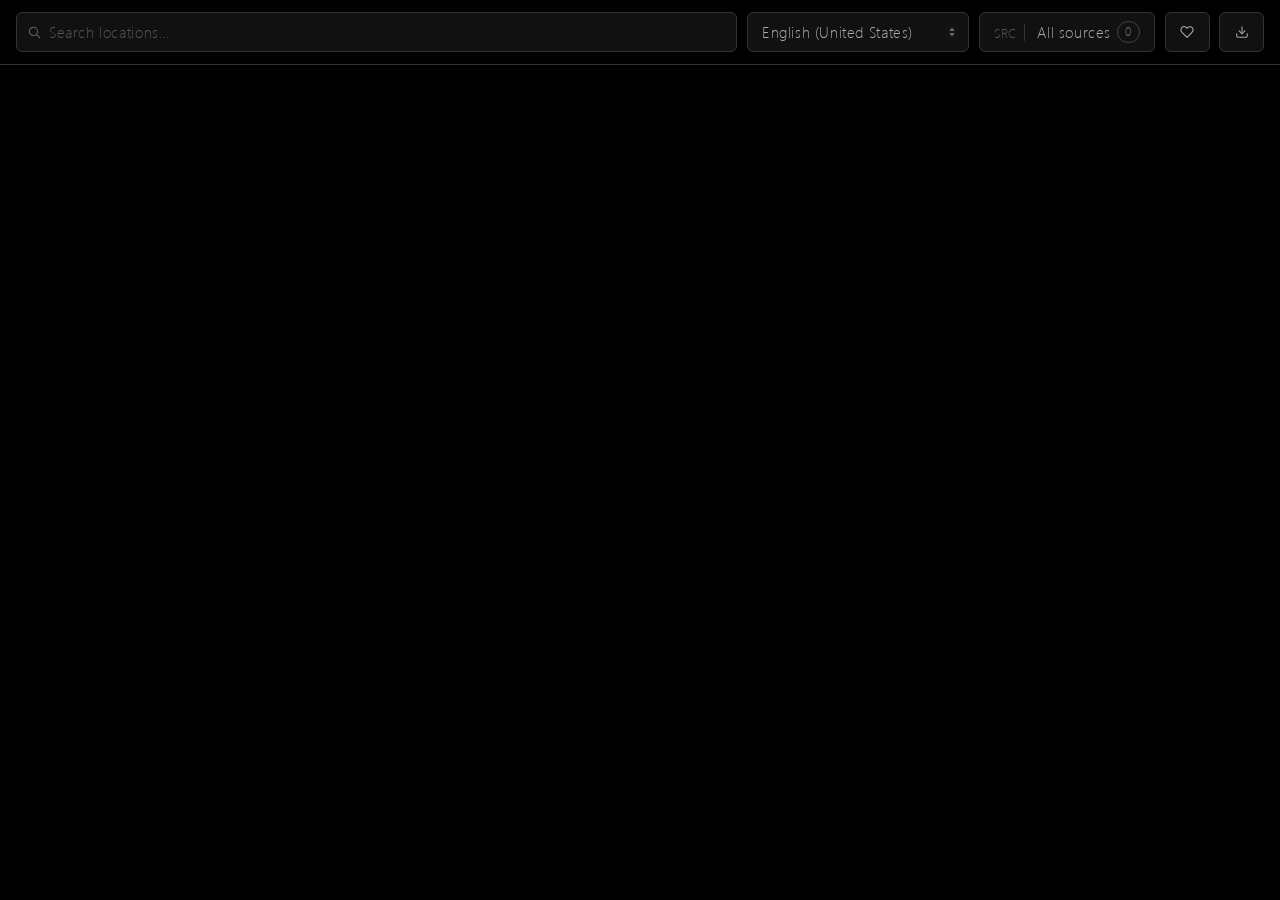
==== aerial-preview/index.html @ 7f80e5ea "Update index.html" ====
<!DOCTYPE html>
<html lang="en">
<head>
<meta charset="UTF-8">
<meta name="viewport" content="width=device-width, initial-scale=1.0">
<title>Aerial Collection</title>

<style>
@font-face {
    font-family: 'Segoe UI Light';
    src: url('assets/SegoeUI-Light.ttf') format('truetype');
    font-weight: 300;
    font-style: normal;
}

:root {
    --bg-primary:#000;
    --bg-secondary:#111;
    --text-primary:#f0f0f0;
    --border:#333;
    --accent:#fff;
    --poi-active: rgba(255,255,255,0.15);
}

*{margin:0;padding:0;box-sizing:border-box;}
h1,h2,h3,h4,h5,h6{font-family:inherit;font-weight:300;}

body{
    font-family:'Segoe UI Light',sans-serif;
    font-weight:300;
    background:var(--bg-primary);
    color:var(--text-primary);
}

/* ─── Controls ─── */
.controls{
    position:fixed;
    top:0;left:0;right:0;
    background:rgba(0,0,0,.98);
    backdrop-filter:blur(16px);
    border-bottom:1px solid var(--border);
    padding:.75rem 1rem;
    z-index:100;
    display:flex;
    gap:.6rem;
    flex-wrap:wrap;
    align-items:center;
    transition:transform .35s cubic-bezier(.4,0,.2,1);
}
.controls.hidden{transform:translateY(-110%);}

/* shared token for every control cell */
.ctrl-cell{
    height:40px;
    background:#111;
    border:1px solid var(--border);
    border-radius:6px;
    display:flex;
    align-items:center;
    color:#aaa;
    font-family:'Segoe UI Light',sans-serif;
    font-weight:300;
    font-size:.95rem;
    letter-spacing:.04em;
    transition:border-color .2s;
}
.ctrl-cell:focus-within{border-color:#555;}

/* ── Search ── */
.search-box{flex:1;position:relative;}
.search-box.ctrl-cell{padding:0 1.8rem 0 2rem;}
.search-box input{
    width:100%;
    height:100%;
    background:transparent;
    border:none;
    color:#aaa;
    outline:none;
    font-family:inherit;
    font-weight:300;
    font-size:.95rem;
    letter-spacing:.04em;
}
.search-box input::placeholder{color:#555;}
.search-icon{
    position:absolute;
    left:.65rem;
    top:50%;
    transform:translateY(-50%);
    color:#666;
    pointer-events:none;
    display:flex;
}

/* ── Language select ── */
.language-selector{
    padding:0 2.2rem 0 .9rem;
    background:#111 url("data:image/svg+xml,%3Csvg xmlns='http://www.w3.org/2000/svg' width='8' height='12' viewBox='0 0 8 12'%3E%3Cpath d='M4 1.5L1 5h6zM4 10.5L7 7H1z' fill='%23666'/%3E%3C/svg%3E") no-repeat right .75rem center;
    border:1px solid var(--border);
    border-radius:6px;
    cursor:pointer;
    appearance:none;
    -webkit-appearance:none;
    height:40px;
    color:#aaa;
    font-family:'Segoe UI Light',sans-serif;
    font-weight:300;
    font-size:.95rem;
    letter-spacing:.04em;
    outline:none;
    transition:border-color .2s;
}
.language-selector:focus{border-color:#555;}

/* ── Filter / source button ── */
.filter-btn{
    height:40px;
    padding:0 .9rem;
    border-radius:6px;
    background:#111;
    border:1px solid var(--border);
    color:#aaa;
    cursor:pointer;
    font-family:'Segoe UI Light',sans-serif;
    font-weight:300;
    font-size:.95rem;
    letter-spacing:.04em;
    display:flex;
    align-items:center;
    gap:.4rem;
    transition:background .2s,color .2s,border-color .2s;
    white-space:nowrap;
}
.filter-btn:hover{border-color:#555;color:#ddd;}
.filter-btn.active{background:#fff;color:#000;border-color:#fff;}

/* ── Export button ── */
.export-btn{
    height:40px;
    padding:0 .9rem;
    border-radius:6px;
    background:#111;
    border:1px solid var(--border);
    color:#aaa;
    cursor:pointer;
    font-family:'Segoe UI Light',sans-serif;
    font-weight:300;
    font-size:.95rem;
    letter-spacing:.04em;
    display:flex;
    align-items:center;
    gap:.4rem;
    transition:background .2s,color .2s,border-color .2s;
    white-space:nowrap;
}
.export-btn:hover{border-color:#555;color:#ddd;}
.export-btn:disabled{opacity:.35;cursor:default;pointer-events:none;}
@keyframes exportFlash{
    0%{background:#fff;color:#000;border-color:#fff;}
    100%{background:#111;color:#aaa;border-color:var(--border);}
}
.export-btn.flash{animation:exportFlash .8s ease forwards;}

/* Source prefix label */
.src-prefix{
    color:#555;
    font-size:.82rem;
    letter-spacing:.05em;
    text-transform:uppercase;
    margin-right:.35rem;
    padding-right:.45rem;
    border-right:1px solid #333;
}

.counter-badge{
    border:1px solid #444;
    border-radius:20px;
    padding:1px 7px;
    font-size:.72rem;
    letter-spacing:.04em;
    color:#777;
    background:transparent;
    line-height:1.6;
}

.source-dropdown{position:relative;display:flex;}
.source-menu{
    display:none;
    position:absolute;
    top:calc(100% + 6px);
    left:0;
    min-width:100%;
    background:#111;
    border:1px solid var(--border);
    border-radius:6px;
    list-style:none;
    z-index:200;
    max-height:320px;
    overflow-y:auto;
    scrollbar-width:thin;
    overflow:hidden;
}
.source-dropdown.open .source-menu{display:block;}
.source-menu li{
    padding:.5rem 1rem;
    cursor:pointer;
    white-space:nowrap;
    color:#aaa;
    display:flex;
    align-items:center;
    justify-content:space-between;
    gap:1rem;
    font-size:.92rem;
    letter-spacing:.03em;
}
.source-menu li:hover{background:#1a1a1a;color:#fff;}
.source-menu li.selected{color:#fff;}
.source-menu li .counter-badge{flex-shrink:0;}

/* ── Clear button ── */
.search-clear{
    position:absolute;
    right:.65rem;
    top:50%;
    transform:translateY(-50%);
    width:16px;height:16px;
    background:none;
    border:none;
    padding:0;
    cursor:pointer;
    color:#555;
    display:none;
    align-items:center;
    justify-content:center;
    transition:color .15s;
    line-height:1;
}
.search-clear:hover{color:#aaa;}
.search-clear.visible{display:flex;}
/* make room for clear button only when visible */
.search-box:has(.search-clear.visible) input{padding-right:1.6rem;}

@media(max-width:600px){
    .controls{padding:.6rem .8rem;gap:.5rem;flex-wrap:wrap;}
    /* row 1: search + lang fill full width */
    .search-box{flex:0 0 calc(55% - .25rem);min-width:0;}
    .language-selector{flex:0 0 calc(45% - .25rem);min-width:0;}
    /* row 2: all three items share 100% width, never wrap */
    /* fav + export are fixed ~40px each + gap, source gets the rest */
    .source-dropdown{flex:1 1 0;min-width:0;}
    #sourceBtn{width:100%;overflow:hidden;white-space:nowrap;}
    #sourceBtn .counter-badge{flex-shrink:0;}
    #sourceLabel{
        overflow:hidden;
        text-overflow:ellipsis;
        white-space:nowrap;
        flex:1 1 0;
        min-width:0;
    }
    #favoritesFilter{flex:0 0 40px;}
    #exportBtn{flex:0 0 40px;}
}

/* ─── No-image stub ─── */
.no-preview{
    width:100%;
    aspect-ratio:16/9;
    background:#0d0d0d;
    display:flex;
    flex-direction:column;
    align-items:center;
    justify-content:center;
    gap:.5rem;
    color:#333;
    font-size:.8rem;
    letter-spacing:.08em;
    text-transform:uppercase;
    user-select:none;
}
.no-preview svg{opacity:.25;}
.gallery{
    margin-top:80px;
    padding:1rem;
    display:grid;
    grid-template-columns:repeat(auto-fill,minmax(300px,1fr));
    gap:1.5rem;
    position:relative;
    z-index:0;
}
@media(max-width:600px){.gallery{margin-top:110px;}}

/* Card fade-in + stagger */
@keyframes cardReveal {
    from {
        opacity: 0;
        transform: translateY(22px) scale(0.97);
    }
    to {
        opacity: 1;
        transform: translateY(0) scale(1);
    }
}

.video-card{
    background:#111;
    border:1px solid var(--border);
    border-radius:10px;
    overflow:hidden;
    cursor:pointer;
    transition:transform .3s cubic-bezier(.4,0,.2,1), box-shadow .3s;
    opacity:0; /* starts hidden; JS adds .revealed */
}
.video-card.revealed{
    animation: cardReveal .45s cubic-bezier(.4,0,.2,1) both;
    opacity:1;
}
.video-card:hover{
    transform:scale(1.02);
    box-shadow: 0 8px 30px rgba(0,0,0,.6);
}

.video-preview-container{
    position:relative;
    overflow:hidden;
}

.video-preview{
    width:100%;
    display:block;
    transition: transform .4s cubic-bezier(.4,0,.2,1);
}
.video-card:hover .video-preview{transform:scale(1.04);}

.favorite-btn{
    position:absolute;
    top:10px;
    left:10px;
    z-index:1;
    width:40px;height:40px;
    border:none;
    border-radius:50%;
    background:rgba(0,0,0,.8);
    color:#fff;
    cursor:pointer;
    transition: transform .15s, background .2s;
}
.favorite-btn:hover{transform:scale(1.15);}
.favorite-btn.is-fav{color:#ff6b6b;}

.poi-badge{
    position:absolute;
    top:10px;
    right:10px;
    z-index:1;
    background:rgba(0,0,0,.8);
    padding:4px 10px;
    border-radius:20px;
    font-size:.75rem;
}

.bottom-overlay{
    position:absolute;
    inset:0;
    background:linear-gradient(to bottom,transparent 85%,rgba(0,0,0,.5));
    display:flex;
    align-items:flex-end;
    padding:1rem;
    pointer-events:none;
}

/* ─── Modal ─── */
@keyframes modalIn {
    from { opacity:0; transform:scale(0.97); }
    to   { opacity:1; transform:scale(1); }
}
@keyframes modalOut {
    from { opacity:1; transform:scale(1); }
    to   { opacity:0; transform:scale(0.97); }
}

.modal{
    position:fixed;
    inset:0;
    background:rgba(0,0,0,.95);
    display:flex;
    justify-content:center;
    align-items:center;
    opacity:0;
    visibility:hidden;
    transition:opacity .3s, visibility .3s;
    z-index:9999;
}
.modal.active{
    opacity:1;
    visibility:visible;
}
.modal.active .modal-content{
    animation: modalIn .3s cubic-bezier(.4,0,.2,1) both;
}
.modal.closing .modal-content{
    animation: modalOut .25s cubic-bezier(.4,0,.2,1) both;
}

.modal-content{
    width:95%;
    max-width:1200px;
    position:relative;
    z-index:10000;
    display:flex;
    flex-direction:column;
}

/* ── Title bar ── */
.modal-titlebar{
    display:flex;
    align-items:center;
    justify-content:space-between;
    padding:.6rem 1rem;
    background:#111;
    border-bottom:1px solid var(--border);
    border-radius:10px 10px 0 0;
    min-height:48px;
}
.modal-titlebar h2{
    font-size:.95rem;
    font-weight:300;
    letter-spacing:.06em;
    color:#e0e0e0;
    white-space:nowrap;
    overflow:hidden;
    text-overflow:ellipsis;
    flex:1;
    margin-right:1rem;
}

.modal-close{
    flex-shrink:0;
    background:rgba(255,255,255,.07);
    border:1px solid rgba(255,255,255,.12);
    color:#fff;
    font-size:1.4rem;
    width:36px;height:36px;
    border-radius:50%;
    cursor:pointer;
    display:flex;align-items:center;justify-content:center;
    line-height:1;
    transition:background .2s, transform .15s;
}
.modal-close:hover{background:rgba(255,255,255,.18);transform:scale(1.1);}

.modal-video{
    width:100%;
    max-height:72vh;
    background:#000;
    display:block;
}

.video-wrapper{
    position:relative;
    line-height:0;
}

/* POI toast — constrained inside video bounds */
.poi-overlay{
    position:absolute;
    bottom:12px;
    left:12px;
    right:12px;
    z-index:10;
    background:rgba(0,0,0,.75);
    backdrop-filter:blur(8px);
    border:1px solid rgba(255,255,255,.1);
    padding:10px 14px;
    border-radius:6px;
    opacity:0;
    transform:translateY(6px);
    transition:opacity .3s, transform .3s;
    pointer-events:none;
    font-size:.85rem;
    letter-spacing:.03em;
    line-height:1.4;
    box-sizing:border-box;
}
.poi-overlay.show{
    opacity:1;
    transform:translateY(0);
}
@media(max-width:600px){.poi-overlay{font-size:.75rem;padding:8px;bottom:8px;left:8px;right:8px;}}

/* ─── Modal Footer ─── */
.modal-footer{
    padding:.75rem 1rem;
    display:flex;
    align-items:center;
    gap:.5rem;
    background:#111;
    border-top:1px solid var(--border);
    border-radius:0 0 10px 10px;
}

#qualitySelector{
    display:flex;
    gap:.5rem;
    overflow-x:auto;
    flex:1;
    scrollbar-width:none;
}
#qualitySelector::-webkit-scrollbar{display:none;}

.quality-btn{
    padding:6px 12px;
    border-radius:20px;
    border:1px solid #444;
    background:#000;
    color:#fff;
    cursor:pointer;
    white-space:nowrap;
    flex-shrink:0;
    transition:background .2s, color .2s;
}
.quality-btn.active{background:#fff;color:#000;}

#modalFavoriteBtn{
    flex-shrink:0;
    white-space:nowrap;
    padding:6px 12px;
    border-radius:20px;
    border:1px solid #444;
    background:#000;
    color:#fff;
    cursor:pointer;
    transition:background .2s, color .2s, border-color .2s;
}
#modalFavoriteBtn.is-fav{border-color:#ff6b6b;color:#ff6b6b;}

/* ─── POI Timeline ─── */
.poi-timeline{
    position:relative;
    height:56px;
    background:rgba(0,0,0,.8);
    backdrop-filter:blur(8px);
    border-top:1px solid rgba(255,255,255,.08);
    display:flex;
    align-items:center;
    padding:0 1rem;
}
.poi-timeline.hidden{display:none;}

/* progress track */
.timeline-track{
    position:relative;
    flex:1;
    height:3px;
    background:rgba(255,255,255,.12);
    border-radius:2px;
    cursor:pointer;
}

/* playback progress bar */
.timeline-progress{
    position:absolute;
    left:0;top:0;
    height:100%;
    background:rgba(255,255,255,.55);
    border-radius:2px;
    pointer-events:none;
    transition:width .25s linear;
    will-change:width;
}

/* POI marker dots */
.poi-marker{
    position:absolute;
    top:50%;
    transform:translate(-50%,-50%);
    width:10px;height:10px;
    border-radius:50%;
    background:#fff;
    border:2px solid rgba(0,0,0,.8);
    cursor:pointer;
    transition:transform .15s, background .15s;
    z-index:2;
}
.poi-marker:hover,.poi-marker.active{
    transform:translate(-50%,-50%) scale(1.6);
    background:#fff;
}
.poi-marker.active{
    background: #6cf;
    box-shadow: 0 0 8px rgba(102,204,255,.7);
}

/* POI marker tooltip */
.poi-marker-tooltip{
    position:absolute;
    bottom:calc(100% + 12px);
    left:50%;
    transform:translateX(-50%);
    background:rgba(10,10,10,.95);
    border:1px solid rgba(255,255,255,.12);
    backdrop-filter:blur(8px);
    padding:5px 10px;
    border-radius:5px;
    white-space:nowrap;
    font-size:.72rem;
    letter-spacing:.03em;
    color:#ccc;
    pointer-events:none;
    opacity:0;
    transition:opacity .2s;
    z-index:20;
}
.poi-marker:hover .poi-marker-tooltip{opacity:1;}
@media(hover:none){.poi-marker-tooltip{display:none;}}

/* duration label */
.timeline-duration{
    margin-left:.75rem;
    font-size:.72rem;
    color:#555;
    white-space:nowrap;
    min-width:38px;
    text-align:right;
}

/* ─── Export Confirm Modal ─── */
.export-modal-overlay{
    position:fixed;
    inset:0;
    background:rgba(0,0,0,.75);
    backdrop-filter:blur(6px);
    display:flex;
    align-items:center;
    justify-content:center;
    z-index:99999;
    opacity:0;
    visibility:hidden;
    transition:opacity .25s, visibility .25s;
}
.export-modal-overlay.active{
    opacity:1;
    visibility:visible;
}
.export-modal{
    background:#111;
    border:1px solid var(--border);
    border-radius:10px;
    width:min(420px,90vw);
    overflow:hidden;
    transform:scale(.96) translateY(8px);
    transition:transform .25s cubic-bezier(.4,0,.2,1);
}
.export-modal-overlay.active .export-modal{
    transform:scale(1) translateY(0);
}
.export-modal-header{
    display:flex;
    align-items:center;
    justify-content:space-between;
    padding:.75rem 1rem;
    border-bottom:1px solid var(--border);
}
.export-modal-header h3{
    font-size:.92rem;
    font-weight:300;
    letter-spacing:.06em;
    color:#e0e0e0;
}
.export-modal-close{
    background:rgba(255,255,255,.07);
    border:1px solid rgba(255,255,255,.12);
    color:#fff;
    width:28px;height:28px;
    border-radius:50%;
    cursor:pointer;
    display:flex;align-items:center;justify-content:center;
    font-size:1rem;
    transition:background .2s;
}
.export-modal-close:hover{background:rgba(255,255,255,.18);}
.export-modal-body{
    padding:1.2rem 1rem;
}
.export-total{
    display:flex;
    align-items:baseline;
    gap:.5rem;
    margin-bottom:1rem;
    padding-bottom:.9rem;
    border-bottom:1px solid var(--border);
}
.export-total-num{
    font-size:2rem;
    font-weight:300;
    color:#fff;
    line-height:1;
}
.export-total-label{
    font-size:.8rem;
    letter-spacing:.08em;
    text-transform:uppercase;
    color:#666;
}
.export-sources{
    display:flex;
    flex-direction:column;
    gap:.35rem;
    margin-bottom:1.2rem;
    max-height:200px;
    overflow-y:auto;
    scrollbar-width:thin;
}
.export-source-row{
    display:flex;
    align-items:center;
    justify-content:space-between;
    gap:1rem;
    font-size:.85rem;
    letter-spacing:.03em;
    color:#aaa;
}
.export-source-name{
    white-space:nowrap;
    overflow:hidden;
    text-overflow:ellipsis;
}
.export-source-bar-wrap{
    flex:1;
    height:2px;
    background:#222;
    border-radius:2px;
    overflow:hidden;
    min-width:40px;
}
.export-source-bar{
    height:100%;
    background:#555;
    border-radius:2px;
    transition:width .4s cubic-bezier(.4,0,.2,1);
}
.export-source-count{
    flex-shrink:0;
    font-size:.78rem;
    color:#555;
    min-width:1.5rem;
    text-align:right;
}
.export-modal-footer{
    padding:.75rem 1rem 1rem;
    display:flex;
    gap:.6rem;
    justify-content:flex-end;
}
.export-cancel-btn{
    height:36px;
    padding:0 1rem;
    border-radius:6px;
    background:transparent;
    border:1px solid var(--border);
    color:#aaa;
    cursor:pointer;
    font-family:'Segoe UI Light',sans-serif;
    font-weight:300;
    font-size:.9rem;
    letter-spacing:.04em;
    transition:border-color .2s,color .2s;
}
.export-cancel-btn:hover{border-color:#555;color:#ddd;}
.export-download-btn{
    height:36px;
    padding:0 1.1rem;
    border-radius:6px;
    background:#fff;
    border:1px solid #fff;
    color:#000;
    cursor:pointer;
    font-family:'Segoe UI Light',sans-serif;
    font-weight:300;
    font-size:.9rem;
    letter-spacing:.04em;
    display:flex;
    align-items:center;
    gap:.4rem;
    transition:opacity .2s;
}
.export-download-btn:hover{opacity:.85;}

</style>
</head>

<body>

<div class="controls">
    <div class="search-box ctrl-cell">
        <span class="search-icon"><svg xmlns="http://www.w3.org/2000/svg" width="14" height="14" viewBox="0 0 24 24" fill="none" stroke="currentColor" stroke-width="1.8" stroke-linecap="round" stroke-linejoin="round"><circle cx="11" cy="11" r="7"/><line x1="16.5" y1="16.5" x2="22" y2="22"/></svg></span>
        <input id="searchInput" placeholder="Search locations...">
        <button class="search-clear" id="searchClear" tabindex="-1" aria-label="Clear search"><svg xmlns="http://www.w3.org/2000/svg" width="12" height="12" viewBox="0 0 24 24" fill="none" stroke="currentColor" stroke-width="2.5" stroke-linecap="round"><line x1="18" y1="6" x2="6" y2="18"/><line x1="6" y1="6" x2="18" y2="18"/></svg></button>
    </div>

    <select id="languageSelect" class="language-selector"></select>

    <div class="source-dropdown" id="sourceDropdown">
        <button class="filter-btn" id="sourceBtn">
            <span class="src-prefix">Src</span><span id="sourceLabel">All sources</span><span id="sourceCount" class="counter-badge">0</span>
        </button>
        <ul class="source-menu" id="sourceMenu"></ul>
    </div>

    <button class="filter-btn" id="favoritesFilter">
        <svg xmlns="http://www.w3.org/2000/svg" width="14" height="14" viewBox="0 0 24 24" fill="none" stroke="currentColor" stroke-width="1.8" stroke-linecap="round" stroke-linejoin="round"><path d="M20.84 4.61a5.5 5.5 0 0 0-7.78 0L12 5.67l-1.06-1.06a5.5 5.5 0 0 0-7.78 7.78l1.06 1.06L12 21.23l7.78-7.78 1.06-1.06a5.5 5.5 0 0 0 0-7.78z"/></svg>
        <span id="favoritesCount" class="counter-badge" style="display:none;"></span>
    </button>

    <button class="export-btn" id="exportBtn" title="Export filtered favorites as favorites.json">
        <svg xmlns="http://www.w3.org/2000/svg" width="14" height="14" viewBox="0 0 24 24" fill="none" stroke="currentColor" stroke-width="1.8" stroke-linecap="round" stroke-linejoin="round"><path d="M21 15v4a2 2 0 0 1-2 2H5a2 2 0 0 1-2-2v-4"/><polyline points="7 10 12 15 17 10"/><line x1="12" y1="15" x2="12" y2="3"/></svg>
    </button>
</div>

<div id="gallery" class="gallery"></div>

<div id="videoModal" class="modal">
    <div class="modal-content">

        <!-- Title bar -->
        <div class="modal-titlebar">
            <h2 id="videoNameOverlay"></h2>
            <button id="closeModal" class="modal-close">&#x2715;</button>
        </div>

        <!-- Video + POI toast wrapper -->
        <div class="video-wrapper">
            <video id="modalVideo" class="modal-video" controls autoplay muted loop playsinline></video>
            <div id="poiOverlay" class="poi-overlay"></div>
        </div>

        <!-- POI Timeline -->
        <div id="poiTimeline" class="poi-timeline hidden">
            <div id="timelineTrack" class="timeline-track">
                <div id="timelineProgress" class="timeline-progress" style="width:0%"></div>
            </div>
            <div id="timelineDuration" class="timeline-duration">0:00</div>
        </div>

        <!-- Footer -->
        <div class="modal-footer">
            <div id="qualitySelector"></div>
            <button id="modalFavoriteBtn">&#x2661; Favorite</button>
        </div>

    </div>
</div>

<!-- Export Confirm Modal -->
<div class="export-modal-overlay" id="exportModal">
    <div class="export-modal">
        <div class="export-modal-header">
            <h3>Export Favorites</h3>
            <button class="export-modal-close" id="exportModalClose">&#x2715;</button>
        </div>
        <div class="export-modal-body">
            <div class="export-total">
                <span class="export-total-num" id="exportTotalNum">0</span>
                <span class="export-total-label">entries to export</span>
            </div>
            <div class="export-sources" id="exportSourceList"></div>
        </div>
        <div class="export-modal-footer">
            <button class="export-cancel-btn" id="exportCancelBtn">Cancel</button>
            <button class="export-download-btn" id="exportConfirmBtn">
                <svg xmlns="http://www.w3.org/2000/svg" width="13" height="13" viewBox="0 0 24 24" fill="none" stroke="currentColor" stroke-width="2" stroke-linecap="round" stroke-linejoin="round"><path d="M21 15v4a2 2 0 0 1-2 2H5a2 2 0 0 1-2-2v-4"/><polyline points="7 10 12 15 17 10"/><line x1="12" y1="15" x2="12" y2="3"/></svg>
                Download JSON
            </button>
        </div>
    </div>
</div>

<script>
let videosData=[],videoMap={},stringsData={};
let favorites=JSON.parse(localStorage.getItem('aerial-favorites')||'[]');

let currentVideoId=null,currentPOIs={};
let searchQuery='',filter='all',sourceFilter='all';
let poiTimeout;
let activeMarkerKey=null;

/* ─── Language ─── */
const langs=[
    ['ar-AE','العربية'],['be-BY','Беларуская'],['ca-ES','Català'],
    ['cs-CZ','Čeština'],['da-DK','Dansk'],['de-DE','Deutsch'],
    ['el-GR','ελληνικά'],['en-AU','English (Australia)'],['en-GB','English (United Kingdom)'],
    ['en-US','English (United States)'],['es-419','Español (Latinoamérica)'],['es-ES','Español'],
    ['fi-FI','Suomi'],['fr-CA','Français (Canada)'],['fr-FR','Français'],
    ['he-IL','עברית'],['hi-IN','हिन्दी'],['hr-HR','Hrvatski'],
    ['hu-HU','Magyar'],['id-ID','Bahasa Indonesia'],['it-IT','Italiano'],
    ['ja-JP','日本語'],['ko-KR','한국어'],['ms-MY','Bahasa Melayu'],
    ['nb-NO','Norsk'],['nl-NL','Nederlands'],['pl-PL','Polski'],
    ['pt-BR','Português (Brasil)'],['pt-PT','Português (Portugal)'],['ro-RO','Română'],
    ['ru-RU','Русский'],['sk-SK','Slovenčina'],['sl-SI','Slovenščina'],
    ['sv-SE','Svenska'],['th-TH','ไทย'],['tr-TR','Türkçe'],
    ['uk-UA','Українська'],['vi-VN','Tiếng Việt'],['zh-CN','中文 (中国大陆)'],
    ['zh-HK','中文（香港）'],['zh-TW','中文 (台灣)']
];

function initLang(){
    const sel=document.getElementById('languageSelect');
    langs.forEach(l=>{
        const o=document.createElement('option');
        o.value=l[0]; o.textContent=l[1];
        sel.appendChild(o);
    });
    sel.value=localStorage.getItem('aerial-lang')||'en-US';
}

/* ─── Data ─── */
async function loadData(lang){
    localStorage.setItem('aerial-lang',lang);
    const [v,s]=await Promise.all([
        fetch(`https://raw.githubusercontent.com/aabytt/custom-screensaver-aerial/refs/heads/new-videos-json/assets/videos.json`),
        fetch(`https://raw.githubusercontent.com/aabytt/custom-screensaver-aerial/refs/heads/new-videos-json/assets/locales/${lang}.json`)
    ]);
    videosData=(await v.json()).assets||[];
    stringsData=(await s.json()).strings||{};
    videoMap={};
    videosData.forEach(v=>videoMap[v.id]=v);
    updateStats();
    render();
}

function name(v){return stringsData[v.localizedNameKey]||v.localizedNameKey;}

/* ─── Render + Stagger ─── */
function render(){
    const list=videosData.filter(v=>{
        const n=name(v).toLowerCase();
        return (!searchQuery||n.includes(searchQuery)) &&
               (filter==='all'||favorites.includes(v.id)) &&
               (sourceFilter==='all'||v.source===sourceFilter);
    });

    const g=document.getElementById('gallery');
    g.innerHTML=list.map(v=>`
    <div class="video-card" data-id="${v.id}">
        <div class="video-preview-container">
            <img src="${v.previewImage||''}" class="video-preview" loading="lazy" onerror="this.replaceWith(Object.assign(document.createElement('div'),{className:'no-preview',innerHTML:'<svg xmlns=\\'http://www.w3.org/2000/svg\\' width=\\'40\\' height=\\'40\\' viewBox=\\'0 0 24 24\\' fill=\\'none\\' stroke=\\'currentColor\\' stroke-width=\\'1.2\\'><rect x=\\'3\\' y=\\'3\\' width=\\'18\\' height=\\'18\\' rx=\\'2\\'/><circle cx=\\'8.5\\' cy=\\'8.5\\' r=\\'1.5\\'/><polyline points=\\'21 15 16 10 5 21\\'/></svg><span>No preview</span>'}))">
            <button class="favorite-btn${favorites.includes(v.id)?' is-fav':''}">${favorites.includes(v.id)?'♥':'♡'}</button>
            <div class="poi-badge">${Object.keys(v.pointsOfInterest||{}).length} POI</div>
            <div class="bottom-overlay"><h3>${name(v)}</h3></div>
        </div>
    </div>`).join('');

    /* Stagger reveal */
    const cards=g.querySelectorAll('.video-card');
    cards.forEach((card,i)=>{
        card.style.animationDelay=`${Math.min(i*45, 600)}ms`;
        /* Use rAF so browser registers initial opacity:0 first */
        requestAnimationFrame(()=>card.classList.add('revealed'));
    });
}

/* ─── Gallery clicks ─── */
document.getElementById('gallery').onclick=e=>{
    const fav=e.target.closest('.favorite-btn');
    if(fav){
        const id=fav.closest('.video-card').dataset.id;
        toggleFavorite(id);
        fav.textContent=favorites.includes(id)?'♥':'♡';
        fav.classList.toggle('is-fav',favorites.includes(id));
        updateStats();
        if(filter==='favorites') render();
        return;
    }
    const card=e.target.closest('.video-card');
    if(!card)return;
    openModal(videoMap[card.dataset.id]);
};

function toggleFavorite(id){
    const i=favorites.indexOf(id);
    i>-1?favorites.splice(i,1):favorites.push(id);
    localStorage.setItem('aerial-favorites',JSON.stringify(favorites));
}

/* ─── Modal ─── */
function openModal(v){
    currentVideoId=v.id;
    const vid=document.getElementById('modalVideo');

    const qualities=[
        ['4K HDR','url-4K-HDR'],
        ['4K','url-4K-SDR'],
        ['4K 240fps','url-4K-SDR-240FPS'],
        ['1080p HDR','url-1080-HDR'],
        ['1080p','url-1080-SDR'],
        ['1080p H264','url-1080-H264'],
        ['720p HDR','url-720-HDR'],
        ['720p','url-720-SDR']
    ].filter(q=>v[q[1]]);

    function set(q){
        vid.src=v[q[1]];
        vid.play();
        document.querySelectorAll('.quality-btn')
            .forEach(b=>b.classList.toggle('active',b.dataset.key===q[1]));
    }

    const qDiv=document.getElementById('qualitySelector');
    qDiv.innerHTML=qualities.map(q=>`
        <button class="quality-btn" data-key="${q[1]}">${q[0]}</button>
    `).join('');
    qDiv.querySelectorAll('button').forEach(b=>{
        b.onclick=()=>set(qualities.find(x=>x[1]===b.dataset.key));
    });
    set(qualities[qualities.length-1]);

    requestAnimationFrame(()=>{
        const qDiv=document.getElementById('qualitySelector');
        const active=qDiv.querySelector('.quality-btn.active');
        if(!active)return;
        qDiv.scrollLeft=qDiv.scrollWidth;
        setTimeout(()=>active.scrollIntoView({behavior:'smooth',block:'nearest',inline:'center'}),400);
    });

    document.getElementById('videoNameOverlay').textContent=name(v);

    currentPOIs=v.pointsOfInterest||{};
    activeMarkerKey=null;

    /* Build timeline */
    buildTimeline(currentPOIs, vid);

    /* timeupdate: progress bar + POI toast + marker highlight */
    vid.ontimeupdate=()=>onTimeUpdate(vid);

    document.getElementById('videoModal').classList.remove('closing');
    document.getElementById('videoModal').classList.add('active');

    updateModalFavBtn();
}

/* ─── POI Timeline ─── */
function buildTimeline(pois, vid){
    const timeline=document.getElementById('poiTimeline');
    const track=document.getElementById('timelineTrack');
    const progress=document.getElementById('timelineProgress');

    /* remove old markers */
    track.querySelectorAll('.poi-marker').forEach(m=>m.remove());
    progress.style.width='0%';

    const keys=Object.keys(pois);
    if(!keys.length){timeline.classList.add('hidden');return;}
    timeline.classList.remove('hidden');

    /* We need video duration. If not known yet, wait */
    function placeMarkers(){
        const dur=vid.duration||0;
        if(!dur) return;
        keys.forEach(t=>{
            const pct=(parseFloat(t)/dur)*100;
            const label=stringsData[pois[t]]||pois[t];

            const marker=document.createElement('div');
            marker.className='poi-marker';
            marker.style.left=`${pct}%`;
            marker.dataset.time=t;

            const tip=document.createElement('div');
            tip.className='poi-marker-tooltip';
            tip.textContent=label;
            marker.appendChild(tip);

            marker.onclick=e=>{
                e.stopPropagation();
                /* reset so onTimeUpdate always re-triggers the toast */
                activeMarkerKey=null;
                clearTimeout(poiTimeout);
                document.getElementById('poiOverlay').classList.remove('show');
                vid.currentTime=parseFloat(t);
                vid.play();
            };
            track.appendChild(marker);
        });
    }

    if(vid.readyState>=1){placeMarkers();}
    else{
        vid.onloadedmetadata=()=>placeMarkers();
    }

    /* Click on track to seek */
    track.onclick=e=>{
        if(e.target.closest('.poi-marker')) return; /* handled above */
        activeMarkerKey=null;
        clearTimeout(poiTimeout);
        document.getElementById('poiOverlay').classList.remove('show');
        const rect=track.getBoundingClientRect();
        const pct=(e.clientX-rect.left)/rect.width;
        vid.currentTime=pct*(vid.duration||0);
    };

    /* Update duration label */
    vid.addEventListener('loadedmetadata', ()=>{
        document.getElementById('timelineDuration').textContent=fmtTime(vid.duration);
    },{once:true});
}

function onTimeUpdate(vid){
    const t=vid.currentTime;
    const dur=vid.duration||1;

    /* progress bar */
    document.getElementById('timelineProgress').style.width=`${(t/dur)*100}%`;

    /* current time label */
    document.getElementById('timelineDuration').textContent=fmtTime(t);

    /* POI toast + active marker */
    const k=Object.keys(currentPOIs).find(x=>Math.abs(x-t)<0.5);
    if(k && k!==activeMarkerKey){
        activeMarkerKey=k;
        /* toast */
        const el=document.getElementById('poiOverlay');
        el.textContent=stringsData[currentPOIs[k]]||currentPOIs[k];
        el.classList.add('show');
        clearTimeout(poiTimeout);
        poiTimeout=setTimeout(()=>el.classList.remove('show'),4000);

        /* highlight marker */
        document.querySelectorAll('.poi-marker').forEach(m=>{
            m.classList.toggle('active', m.dataset.time===k);
        });
    } else if(!k){
        /* de-highlight all once we've moved away */
        if(activeMarkerKey && Math.abs(activeMarkerKey-t)>1){
            document.querySelectorAll('.poi-marker.active').forEach(m=>m.classList.remove('active'));
            activeMarkerKey=null;
        }
    }
}

function fmtTime(s){
    if(!isFinite(s)) return '0:00';
    const m=Math.floor(s/60);
    const sec=Math.floor(s%60);
    return `${m}:${sec.toString().padStart(2,'0')}`;
}

/* ─── Close modal ─── */
function closeModal(){
    const modal=document.getElementById('videoModal');
    modal.classList.add('closing');
    setTimeout(()=>{
        modal.classList.remove('active','closing');
        document.getElementById('modalVideo').src='';
        document.getElementById('poiTimeline').classList.add('hidden');
        document.getElementById('poiOverlay').classList.remove('show');
    },250);
}
document.getElementById('closeModal').onclick=closeModal;
document.getElementById('videoModal').onclick=e=>{
    if(e.target===document.getElementById('videoModal')) closeModal();
};
document.addEventListener('keydown',e=>{if(e.key==='Escape') closeModal();});

/* ─── Modal favorite ─── */
function updateModalFavBtn(){
    const btn=document.getElementById('modalFavoriteBtn');
    if(!btn||!currentVideoId)return;
    const isFav=favorites.includes(currentVideoId);
    btn.textContent=isFav?'♥ Unfavorite':'♡ Favorite';
    btn.classList.toggle('is-fav',isFav);
}

document.getElementById('modalFavoriteBtn').onclick=()=>{
    if(!currentVideoId)return;
    toggleFavorite(currentVideoId);
    updateModalFavBtn();
    updateStats();
    const card=document.querySelector(`.video-card[data-id="${currentVideoId}"] .favorite-btn`);
    if(card){
        card.textContent=favorites.includes(currentVideoId)?'♥':'♡';
        card.classList.toggle('is-fav',favorites.includes(currentVideoId));
    }
};

/* ─── Controls ─── */
const searchInput=document.getElementById('searchInput');
const searchClear=document.getElementById('searchClear');
searchInput.oninput=e=>{
    searchQuery=e.target.value.toLowerCase();
    searchClear.classList.toggle('visible', e.target.value.length>0);
    render();
};
searchClear.onclick=()=>{
    searchInput.value='';
    searchQuery='';
    searchClear.classList.remove('visible');
    searchInput.focus();
    render();
};
document.getElementById('languageSelect').onchange=e=>loadData(e.target.value);

function setFilter(f){
    filter=f;
    document.getElementById('favoritesFilter').classList.toggle('active',f==='favorites');
    render();
}
document.getElementById('favoritesFilter').onclick=()=>setFilter(filter==='favorites'?'all':'favorites');

function populateSourceSelect(){
    const menu=document.getElementById('sourceMenu');
    const btn=document.getElementById('sourceBtn');
    const countBadge=document.getElementById('sourceCount');
    const labelEl=document.getElementById('sourceLabel');

    /* gather counts */
    const counts={};
    videosData.forEach(v=>{const s=v.source||'Unknown';counts[s]=(counts[s]||0)+1;});
    const sources=Object.keys(counts).sort();
    const allCount=videosData.length;

    /* build menu */
    menu.innerHTML=`<li class="selected" data-src="all"><span>All</span><span class="counter-badge">${allCount}</span></li>`
        +sources.map(s=>`<li data-src="${s}"><span>${s}</span><span class="counter-badge">${counts[s]}</span></li>`).join('');

    /* mark selected */
    menu.querySelectorAll('li').forEach(li=>{
        li.classList.toggle('selected', li.dataset.src===sourceFilter);
        li.onclick=e=>{
            e.stopPropagation();
            sourceFilter=li.dataset.src;
            /* update button appearance */
            const isAll=sourceFilter==='all';
            labelEl.textContent=isAll?'All':li.querySelector('span').textContent;
            countBadge.textContent=isAll?allCount:counts[sourceFilter];
            /* re-mark selected */
            menu.querySelectorAll('li').forEach(x=>x.classList.toggle('selected',x.dataset.src===sourceFilter));
            document.getElementById('sourceDropdown').classList.remove('open');
            render();
        };
    });

    /* sync button badge */
    const isAll=sourceFilter==='all';
    labelEl.textContent=isAll?'All':sourceFilter;
    countBadge.textContent=isAll?allCount:(counts[sourceFilter]||0);
}

/* toggle dropdown open/close */
document.getElementById('sourceBtn').onclick=e=>{
    e.stopPropagation();
    document.getElementById('sourceDropdown').classList.toggle('open');
};
document.addEventListener('click',()=>document.getElementById('sourceDropdown').classList.remove('open'));

function updateStats(){
    populateSourceSelect();
    const f=document.getElementById('favoritesCount');
    f.textContent=favorites.length;
    f.style.display=favorites.length?'inline':'none';
    document.getElementById('exportBtn').disabled=favorites.length===0;
}

/* ─── Export filtered favorites as videos.json ─── */
function getExportedVideos(){
    return videosData.filter(v=>favorites.includes(v.id));
}

function doExportDownload(exported){
    const payload=JSON.stringify({assets:exported},null,2);
    const blob=new Blob([payload],{type:'application/json'});
    const url=URL.createObjectURL(blob);
    const a=document.createElement('a');
    a.href=url;
    a.download='favorites.json';
    a.click();
    URL.revokeObjectURL(url);

    /* Flash feedback on export button */
    const btn=document.getElementById('exportBtn');
    btn.classList.remove('flash');
    void btn.offsetWidth;
    btn.classList.add('flash');
    setTimeout(()=>btn.classList.remove('flash'),800);
}

function openExportModal(){
    const exported=getExportedVideos();
    /* total */
    document.getElementById('exportTotalNum').textContent=exported.length;

    /* per-source counts */
    const counts={};
    exported.forEach(v=>{const s=v.source||'Unknown';counts[s]=(counts[s]||0)+1;});
    const sources=Object.keys(counts).sort();
    const max=Math.max(...Object.values(counts),1);
    const list=document.getElementById('exportSourceList');
    list.innerHTML=sources.map(s=>`
        <div class="export-source-row">
            <span class="export-source-name">${s}</span>
            <div class="export-source-bar-wrap">
                <div class="export-source-bar" style="width:${Math.round(counts[s]/max*100)}%"></div>
            </div>
            <span class="export-source-count">${counts[s]}</span>
        </div>`).join('');

    document.getElementById('exportModal').classList.add('active');
}

function closeExportModal(){
    document.getElementById('exportModal').classList.remove('active');
}

document.getElementById('exportBtn').onclick=openExportModal;
document.getElementById('exportModalClose').onclick=closeExportModal;
document.getElementById('exportCancelBtn').onclick=closeExportModal;
document.getElementById('exportModal').addEventListener('click',e=>{
    if(e.target===document.getElementById('exportModal')) closeExportModal();
});
document.getElementById('exportConfirmBtn').onclick=()=>{
    closeExportModal();
    doExportDownload(getExportedVideos());
};

/* ─── Hide/show controls on scroll ─── */
let lastScroll=0;
window.addEventListener('scroll',()=>{
    const cur=window.scrollY;
    document.querySelector('.controls').classList.toggle('hidden',cur>lastScroll&&cur>60);
    lastScroll=cur;
},{passive:true});

/* ─── Init ─── */
initLang();
loadData(localStorage.getItem('aerial-lang')||'en-US');
</script>


</body>
</html>
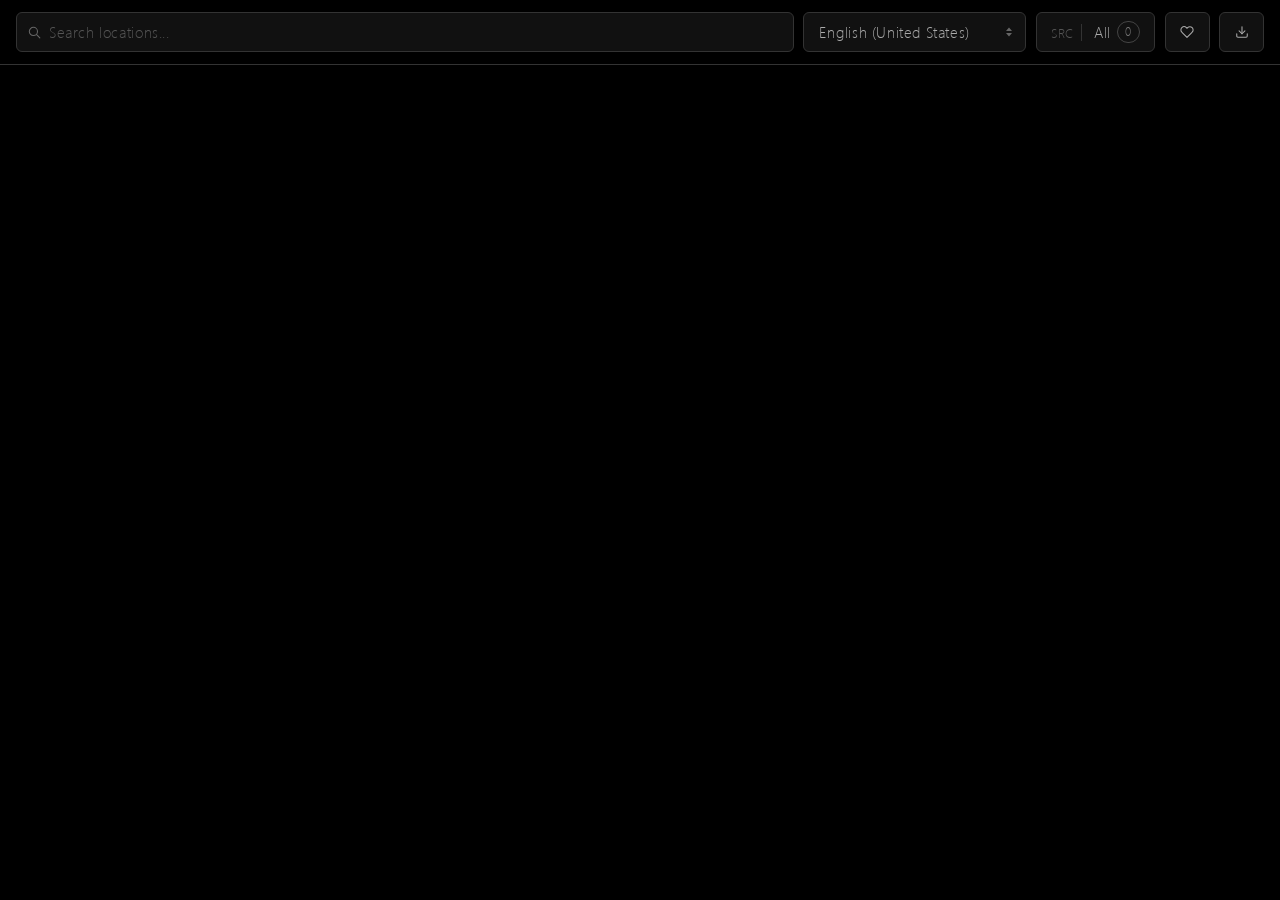
==== commit 0c9da955: "Update index.html" ====
--- a/aerial-preview/index.html
+++ b/aerial-preview/index.html
@@ -801,7 +801,7 @@
 
     <div class="source-dropdown" id="sourceDropdown">
         <button class="filter-btn" id="sourceBtn">
-            <span class="src-prefix">Src</span><span id="sourceLabel">All sources</span><span id="sourceCount" class="counter-badge">0</span>
+            <span class="src-prefix">Src</span><span id="sourceLabel">All</span><span id="sourceCount" class="counter-badge">0</span>
         </button>
         <ul class="source-menu" id="sourceMenu"></ul>
     </div>
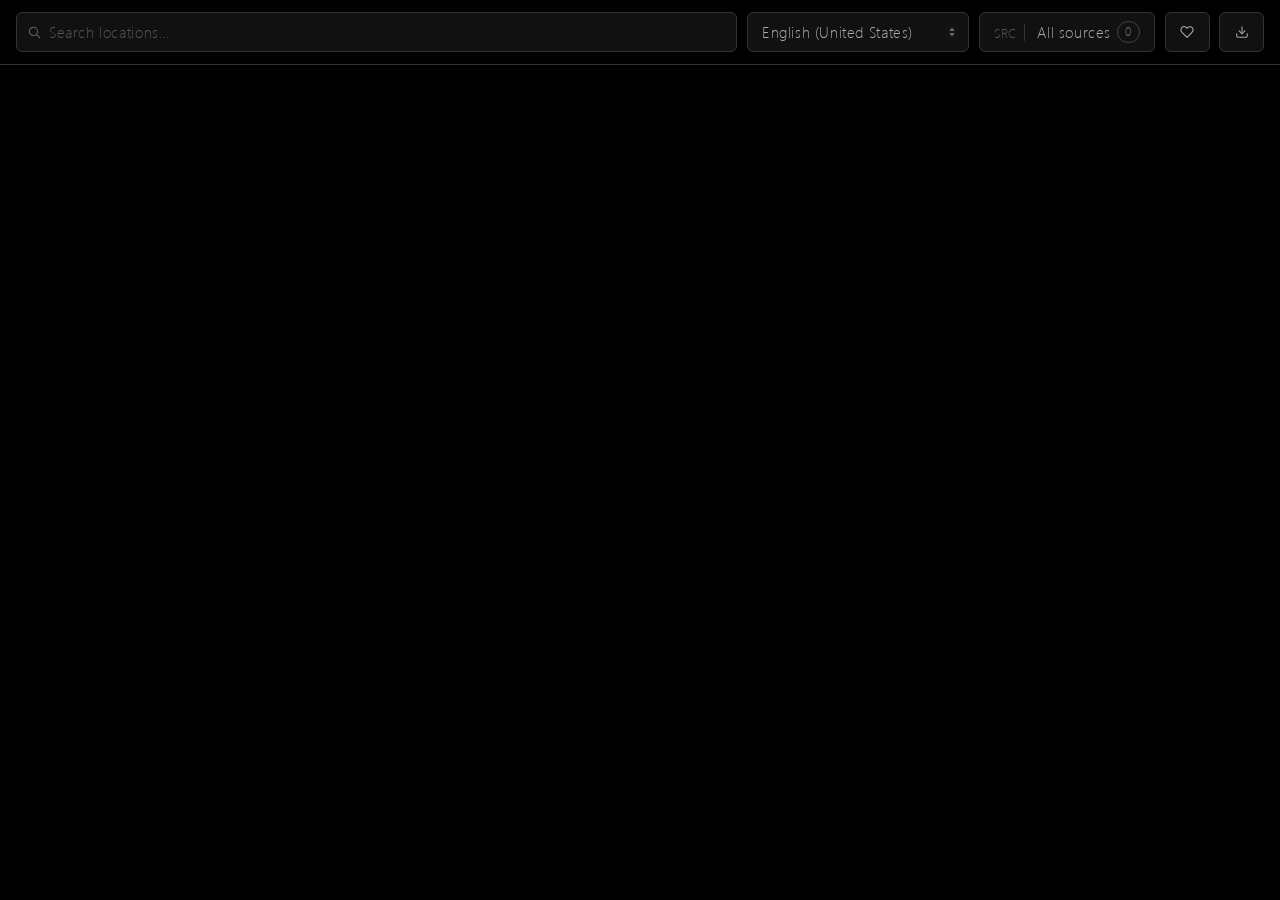
==== commit 01910715: "Update index.html" ====
--- a/aerial-preview/index.html
+++ b/aerial-preview/index.html
@@ -801,7 +801,7 @@
 
     <div class="source-dropdown" id="sourceDropdown">
         <button class="filter-btn" id="sourceBtn">
-            <span class="src-prefix">Src</span><span id="sourceLabel">All</span><span id="sourceCount" class="counter-badge">0</span>
+            <span class="src-prefix">Src</span><span id="sourceLabel">All sources</span><span id="sourceCount" class="counter-badge">0</span>
         </button>
         <ul class="source-menu" id="sourceMenu"></ul>
     </div>
@@ -1231,7 +1231,7 @@
             sourceFilter=li.dataset.src;
             /* update button appearance */
             const isAll=sourceFilter==='all';
-            labelEl.textContent=isAll?'All':li.querySelector('span').textContent;
+            labelEl.textContent=isAll?'All sources':li.querySelector('span').textContent;
             countBadge.textContent=isAll?allCount:counts[sourceFilter];
             /* re-mark selected */
             menu.querySelectorAll('li').forEach(x=>x.classList.toggle('selected',x.dataset.src===sourceFilter));
@@ -1242,7 +1242,7 @@
 
     /* sync button badge */
     const isAll=sourceFilter==='all';
-    labelEl.textContent=isAll?'All':sourceFilter;
+    labelEl.textContent=isAll?'All sources':sourceFilter;
     countBadge.textContent=isAll?allCount:(counts[sourceFilter]||0);
 }
 
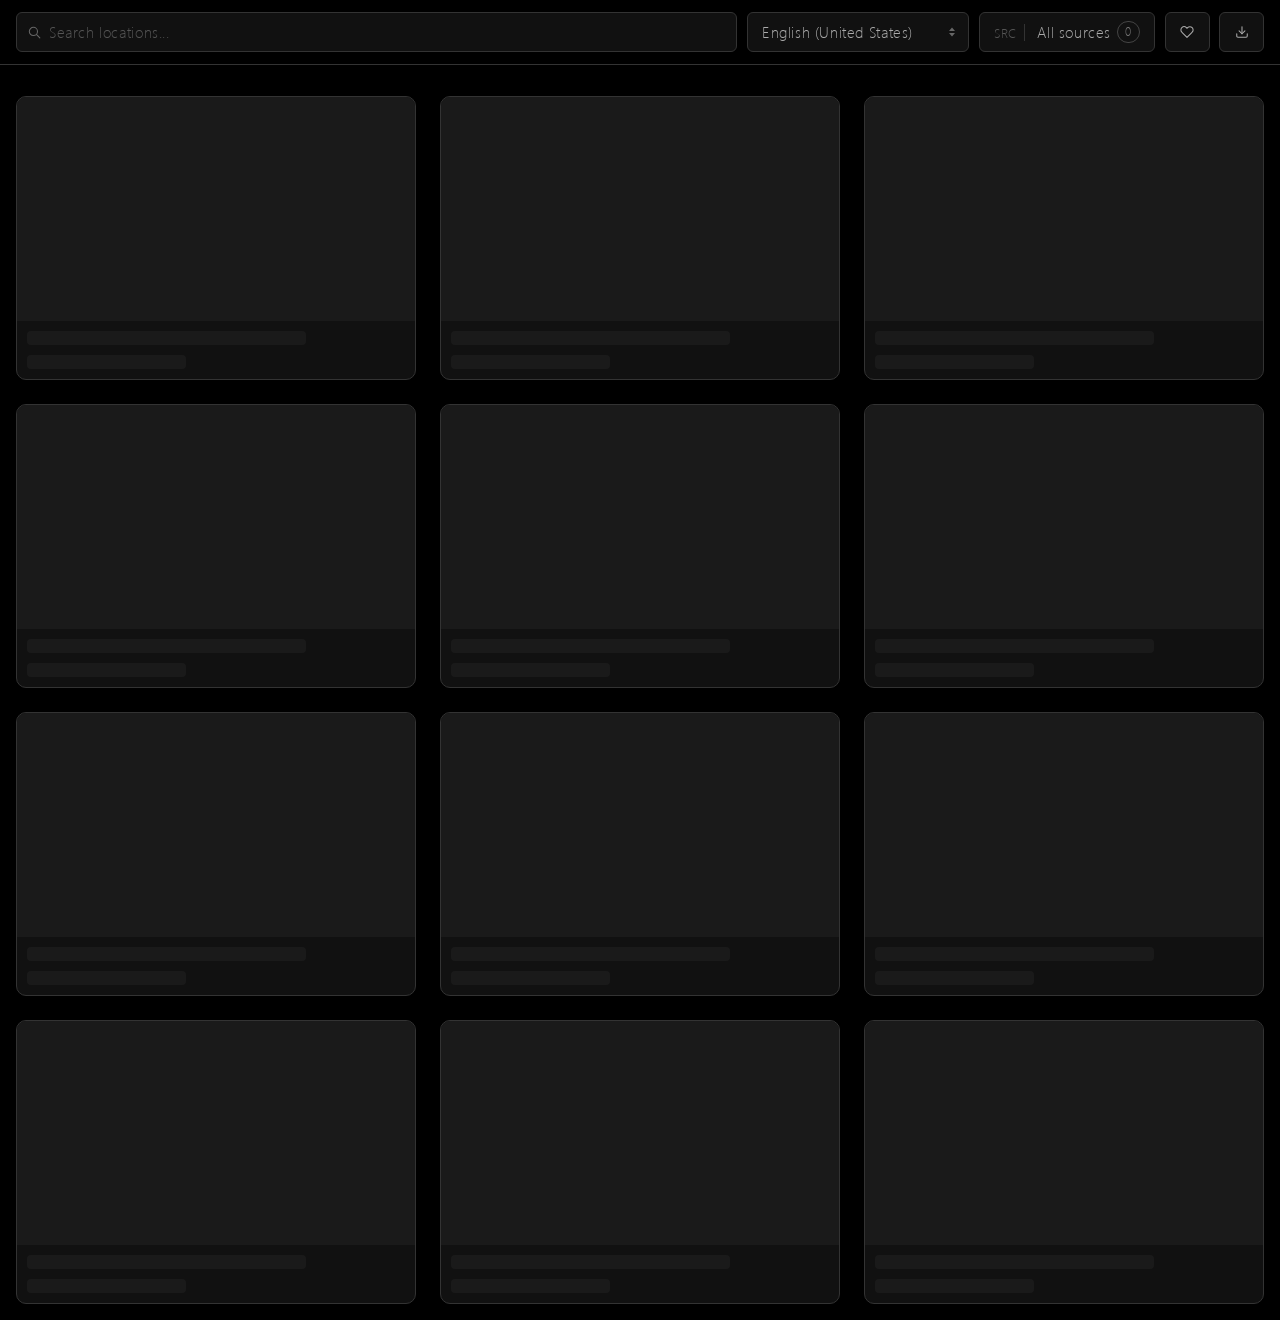
==== commit a220208d: "Update index.html" ====
--- a/aerial-preview/index.html
+++ b/aerial-preview/index.html
@@ -28,6 +28,7 @@
 body{
     font-family:'Segoe UI Light',sans-serif;
     font-weight:300;
+    background:var(--bg-primary);
     background:var(--bg-primary);
     color:var(--text-primary);
 }
@@ -288,6 +289,34 @@
     z-index:0;
 }
 @media(max-width:600px){.gallery{margin-top:110px;}}
+
+/* ─── Skeletons ─── */
+@keyframes skeletonPulse {
+    0% { opacity: .6; }
+    50% { opacity: 1; }
+    100% { opacity: .6; }
+}
+
+.skeleton-card {
+    background:#111;
+    border:1px solid var(--border);
+    border-radius:10px;
+    overflow:hidden;
+    animation:skeletonPulse 1.4s ease-in-out infinite;
+}
+
+.skeleton-thumb {
+    width:100%;
+    aspect-ratio:16/9;
+    background:#1a1a1a;
+}
+
+.skeleton-text {
+    height:14px;
+    margin:10px;
+    background:#1a1a1a;
+    border-radius:4px;
+}
 
 /* Card fade-in + stagger */
 @keyframes cardReveal {
@@ -914,6 +943,9 @@
 /* ─── Data ─── */
 async function loadData(lang){
     localStorage.setItem('aerial-lang',lang);
+
+    renderSkeletons(); // 👈 ADD THIS
+
     const [v,s]=await Promise.all([
         fetch(`https://raw.githubusercontent.com/aabytt/custom-screensaver-aerial/refs/heads/new-videos-json/assets/videos.json`),
         fetch(`https://raw.githubusercontent.com/aabytt/custom-screensaver-aerial/refs/heads/new-videos-json/assets/locales/${lang}.json`)
@@ -996,12 +1028,20 @@
         ['720p','url-720-SDR']
     ].filter(q=>v[q[1]]);
 
-    function set(q){
-        vid.src=v[q[1]];
-        vid.play();
-        document.querySelectorAll('.quality-btn')
-            .forEach(b=>b.classList.toggle('active',b.dataset.key===q[1]));
-    }
+	function set(q){
+		const prevTime = vid.currentTime || 0;
+		const wasPlaying = !vid.paused;
+
+		vid.src = v[q[1]];
+
+		vid.onloadedmetadata = () => {
+			vid.currentTime = Math.min(prevTime, vid.duration || prevTime);
+			if (wasPlaying) vid.play();
+		};
+
+		document.querySelectorAll('.quality-btn')
+			.forEach(b=>b.classList.toggle('active',b.dataset.key===q[1]));
+	}
 
     const qDiv=document.getElementById('qualitySelector');
     qDiv.innerHTML=qualities.map(q=>`
@@ -1330,6 +1370,17 @@
     lastScroll=cur;
 },{passive:true});
 
+function renderSkeletons(count = 12){
+    const g = document.getElementById('gallery');
+    g.innerHTML = Array.from({length: count}).map(() => `
+        <div class="skeleton-card">
+            <div class="skeleton-thumb"></div>
+            <div class="skeleton-text" style="width:70%"></div>
+            <div class="skeleton-text" style="width:40%"></div>
+        </div>
+    `).join('');
+}
+
 /* ─── Init ─── */
 initLang();
 loadData(localStorage.getItem('aerial-lang')||'en-US');
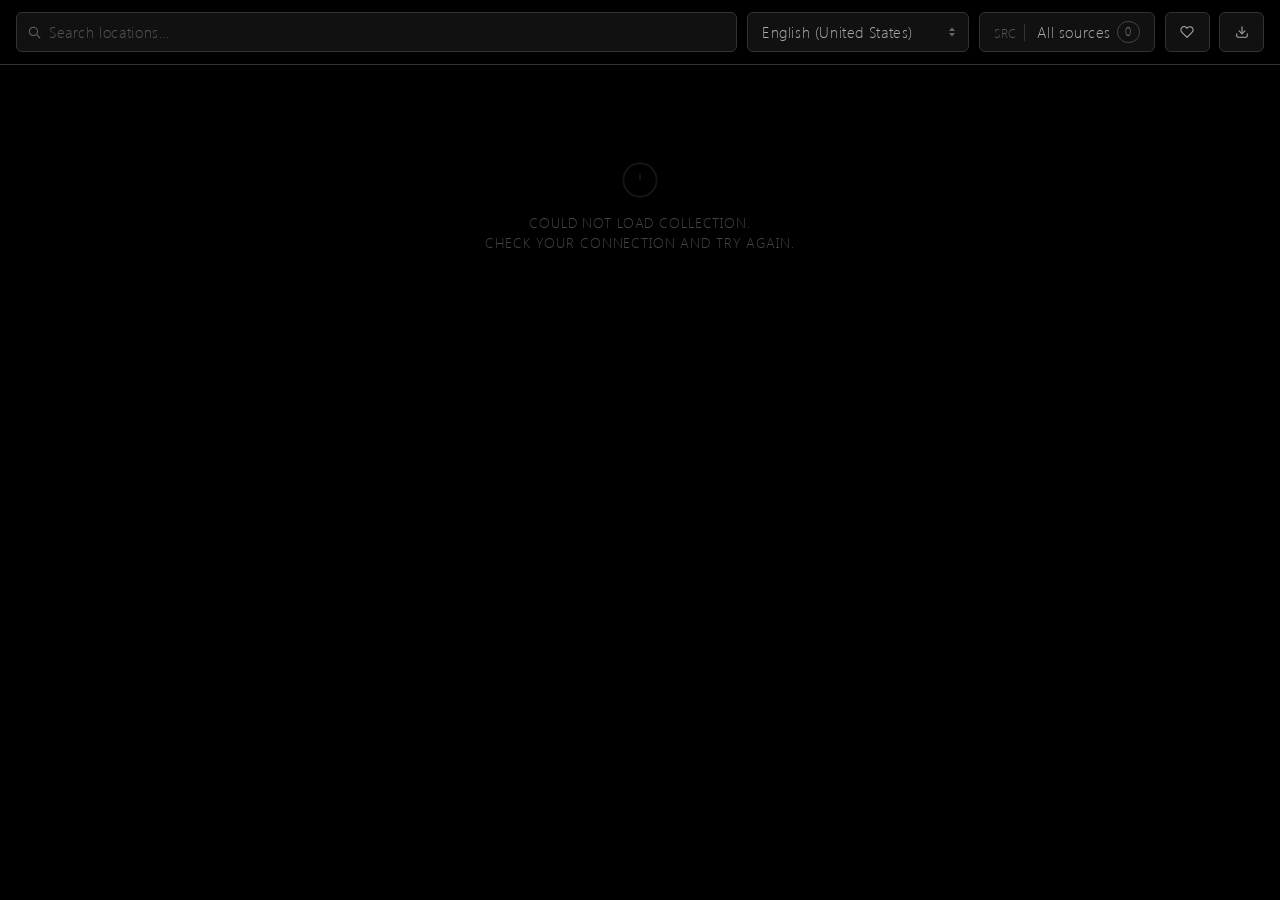
==== commit a7ab3d11: "Update index.html" ====
--- a/aerial-preview/index.html
+++ b/aerial-preview/index.html
@@ -28,7 +28,6 @@
 body{
     font-family:'Segoe UI Light',sans-serif;
     font-weight:300;
-    background:var(--bg-primary);
     background:var(--bg-primary);
     color:var(--text-primary);
 }
@@ -113,8 +112,8 @@
 }
 .language-selector:focus{border-color:#555;}
 
-/* ── Filter / source button ── */
-.filter-btn{
+/* ── Shared base for filter + export buttons ── */
+.icon-btn{
     height:40px;
     padding:0 .9rem;
     border-radius:6px;
@@ -132,29 +131,12 @@
     transition:background .2s,color .2s,border-color .2s;
     white-space:nowrap;
 }
-.filter-btn:hover{border-color:#555;color:#ddd;}
+.icon-btn:hover{border-color:#555;color:#ddd;}
+
+/* ── Filter / source button ── */
 .filter-btn.active{background:#fff;color:#000;border-color:#fff;}
 
 /* ── Export button ── */
-.export-btn{
-    height:40px;
-    padding:0 .9rem;
-    border-radius:6px;
-    background:#111;
-    border:1px solid var(--border);
-    color:#aaa;
-    cursor:pointer;
-    font-family:'Segoe UI Light',sans-serif;
-    font-weight:300;
-    font-size:.95rem;
-    letter-spacing:.04em;
-    display:flex;
-    align-items:center;
-    gap:.4rem;
-    transition:background .2s,color .2s,border-color .2s;
-    white-space:nowrap;
-}
-.export-btn:hover{border-color:#555;color:#ddd;}
 .export-btn:disabled{opacity:.35;cursor:default;pointer-events:none;}
 @keyframes exportFlash{
     0%{background:#fff;color:#000;border-color:#fff;}
@@ -199,7 +181,6 @@
     max-height:320px;
     overflow-y:auto;
     scrollbar-width:thin;
-    overflow:hidden;
 }
 .source-dropdown.open .source-menu{display:block;}
 .source-menu li{
@@ -261,6 +242,22 @@
     #favoritesFilter{flex:0 0 40px;}
     #exportBtn{flex:0 0 40px;}
 }
+
+/* ─── Empty state ─── */
+.empty-state{
+    grid-column:1/-1;
+    display:flex;
+    flex-direction:column;
+    align-items:center;
+    justify-content:center;
+    gap:.75rem;
+    padding:4rem 1rem;
+    color:#444;
+    text-align:center;
+    user-select:none;
+}
+.empty-state svg{opacity:.3;}
+.empty-state p{font-size:.9rem;letter-spacing:.06em;text-transform:uppercase;}
 
 /* ─── No-image stub ─── */
 .no-preview{
@@ -829,18 +826,18 @@
     <select id="languageSelect" class="language-selector"></select>
 
     <div class="source-dropdown" id="sourceDropdown">
-        <button class="filter-btn" id="sourceBtn">
+        <button class="filter-btn icon-btn" id="sourceBtn">
             <span class="src-prefix">Src</span><span id="sourceLabel">All sources</span><span id="sourceCount" class="counter-badge">0</span>
         </button>
         <ul class="source-menu" id="sourceMenu"></ul>
     </div>
 
-    <button class="filter-btn" id="favoritesFilter">
+    <button class="filter-btn icon-btn" id="favoritesFilter">
         <svg xmlns="http://www.w3.org/2000/svg" width="14" height="14" viewBox="0 0 24 24" fill="none" stroke="currentColor" stroke-width="1.8" stroke-linecap="round" stroke-linejoin="round"><path d="M20.84 4.61a5.5 5.5 0 0 0-7.78 0L12 5.67l-1.06-1.06a5.5 5.5 0 0 0-7.78 7.78l1.06 1.06L12 21.23l7.78-7.78 1.06-1.06a5.5 5.5 0 0 0 0-7.78z"/></svg>
         <span id="favoritesCount" class="counter-badge" style="display:none;"></span>
     </button>
 
-    <button class="export-btn" id="exportBtn" title="Export filtered favorites as favorites.json">
+    <button class="export-btn icon-btn" id="exportBtn" title="Export filtered favorites as favorites.json" aria-label="Export favorites">
         <svg xmlns="http://www.w3.org/2000/svg" width="14" height="14" viewBox="0 0 24 24" fill="none" stroke="currentColor" stroke-width="1.8" stroke-linecap="round" stroke-linejoin="round"><path d="M21 15v4a2 2 0 0 1-2 2H5a2 2 0 0 1-2-2v-4"/><polyline points="7 10 12 15 17 10"/><line x1="12" y1="15" x2="12" y2="3"/></svg>
     </button>
 </div>
@@ -943,19 +940,27 @@
 /* ─── Data ─── */
 async function loadData(lang){
     localStorage.setItem('aerial-lang',lang);
-
-    renderSkeletons(); // 👈 ADD THIS
-
-    const [v,s]=await Promise.all([
-        fetch(`https://raw.githubusercontent.com/aabytt/custom-screensaver-aerial/refs/heads/new-videos-json/assets/videos.json`),
-        fetch(`https://raw.githubusercontent.com/aabytt/custom-screensaver-aerial/refs/heads/new-videos-json/assets/locales/${lang}.json`)
-    ]);
-    videosData=(await v.json()).assets||[];
-    stringsData=(await s.json()).strings||{};
-    videoMap={};
-    videosData.forEach(v=>videoMap[v.id]=v);
-    updateStats();
-    render();
+    renderSkeletons();
+    try{
+        const [v,s]=await Promise.all([
+            fetch(`https://raw.githubusercontent.com/aabytt/custom-screensaver-aerial/refs/heads/new-videos-json/assets/videos.json`),
+            fetch(`https://raw.githubusercontent.com/aabytt/custom-screensaver-aerial/refs/heads/new-videos-json/assets/locales/${lang}.json`)
+        ]);
+        if(!v.ok||!s.ok) throw new Error('Network response not ok');
+        videosData=(await v.json()).assets||[];
+        stringsData=(await s.json()).strings||{};
+        videoMap={};
+        videosData.forEach(v=>videoMap[v.id]=v);
+        updateStats();
+        render();
+    }catch(err){
+        console.error('Failed to load data:',err);
+        const g=document.getElementById('gallery');
+        g.innerHTML=`<div class="empty-state">
+            <svg xmlns="http://www.w3.org/2000/svg" width="40" height="40" viewBox="0 0 24 24" fill="none" stroke="currentColor" stroke-width="1.2"><circle cx="12" cy="12" r="10"/><line x1="12" y1="8" x2="12" y2="12"/><line x1="12" y1="16" x2="12.01" y2="16"/></svg>
+            <p>Could not load collection.<br>Check your connection and try again.</p>
+        </div>`;
+    }
 }
 
 function name(v){return stringsData[v.localizedNameKey]||v.localizedNameKey;}
@@ -970,22 +975,33 @@
     });
 
     const g=document.getElementById('gallery');
-    g.innerHTML=list.map(v=>`
+
+    if(!list.length){
+        g.innerHTML=`<div class="empty-state">
+            <svg xmlns="http://www.w3.org/2000/svg" width="40" height="40" viewBox="0 0 24 24" fill="none" stroke="currentColor" stroke-width="1.2"><circle cx="11" cy="11" r="7"/><line x1="16.5" y1="16.5" x2="22" y2="22"/></svg>
+            <p>No results found</p>
+        </div>`;
+        return;
+    }
+
+    g.innerHTML=list.map(v=>{
+        const poiCount=Object.keys(v.pointsOfInterest||{}).length;
+        return `
     <div class="video-card" data-id="${v.id}">
         <div class="video-preview-container">
             <img src="${v.previewImage||''}" class="video-preview" loading="lazy" onerror="this.replaceWith(Object.assign(document.createElement('div'),{className:'no-preview',innerHTML:'<svg xmlns=\\'http://www.w3.org/2000/svg\\' width=\\'40\\' height=\\'40\\' viewBox=\\'0 0 24 24\\' fill=\\'none\\' stroke=\\'currentColor\\' stroke-width=\\'1.2\\'><rect x=\\'3\\' y=\\'3\\' width=\\'18\\' height=\\'18\\' rx=\\'2\\'/><circle cx=\\'8.5\\' cy=\\'8.5\\' r=\\'1.5\\'/><polyline points=\\'21 15 16 10 5 21\\'/></svg><span>No preview</span>'}))">
             <button class="favorite-btn${favorites.includes(v.id)?' is-fav':''}">${favorites.includes(v.id)?'♥':'♡'}</button>
-            <div class="poi-badge">${Object.keys(v.pointsOfInterest||{}).length} POI</div>
+            ${poiCount>0?`<div class="poi-badge">${poiCount} POI</div>`:''}
             <div class="bottom-overlay"><h3>${name(v)}</h3></div>
         </div>
-    </div>`).join('');
-
-    /* Stagger reveal */
+    </div>`;
+    }).join('');
+
+    /* Stagger reveal — double-rAF ensures browser registers opacity:0 before animating */
     const cards=g.querySelectorAll('.video-card');
     cards.forEach((card,i)=>{
         card.style.animationDelay=`${Math.min(i*45, 600)}ms`;
-        /* Use rAF so browser registers initial opacity:0 first */
-        requestAnimationFrame(()=>card.classList.add('revealed'));
+        requestAnimationFrame(()=>requestAnimationFrame(()=>card.classList.add('revealed')));
     });
 }
 
@@ -1028,20 +1044,17 @@
         ['720p','url-720-SDR']
     ].filter(q=>v[q[1]]);
 
-	function set(q){
-		const prevTime = vid.currentTime || 0;
-		const wasPlaying = !vid.paused;
-
-		vid.src = v[q[1]];
-
-		vid.onloadedmetadata = () => {
-			vid.currentTime = Math.min(prevTime, vid.duration || prevTime);
-			if (wasPlaying) vid.play();
-		};
-
-		document.querySelectorAll('.quality-btn')
-			.forEach(b=>b.classList.toggle('active',b.dataset.key===q[1]));
-	}
+    function set(q){
+        const prevTime=vid.currentTime||0;
+        const wasPlaying=!vid.paused;
+        vid.src=v[q[1]];
+        vid.addEventListener('loadedmetadata',()=>{
+            vid.currentTime=Math.min(prevTime,vid.duration||prevTime);
+            if(wasPlaying) vid.play();
+        },{once:true});
+        document.querySelectorAll('.quality-btn')
+            .forEach(b=>b.classList.toggle('active',b.dataset.key===q[1]));
+    }
 
     const qDiv=document.getElementById('qualitySelector');
     qDiv.innerHTML=qualities.map(q=>`
@@ -1050,10 +1063,10 @@
     qDiv.querySelectorAll('button').forEach(b=>{
         b.onclick=()=>set(qualities.find(x=>x[1]===b.dataset.key));
     });
+    /* Default to lowest quality to save bandwidth */
     set(qualities[qualities.length-1]);
 
     requestAnimationFrame(()=>{
-        const qDiv=document.getElementById('qualitySelector');
         const active=qDiv.querySelector('.quality-btn.active');
         if(!active)return;
         qDiv.scrollLeft=qDiv.scrollWidth;
@@ -1124,7 +1137,7 @@
 
     if(vid.readyState>=1){placeMarkers();}
     else{
-        vid.onloadedmetadata=()=>placeMarkers();
+        vid.addEventListener('loadedmetadata',placeMarkers,{once:true});
     }
 
     /* Click on track to seek */
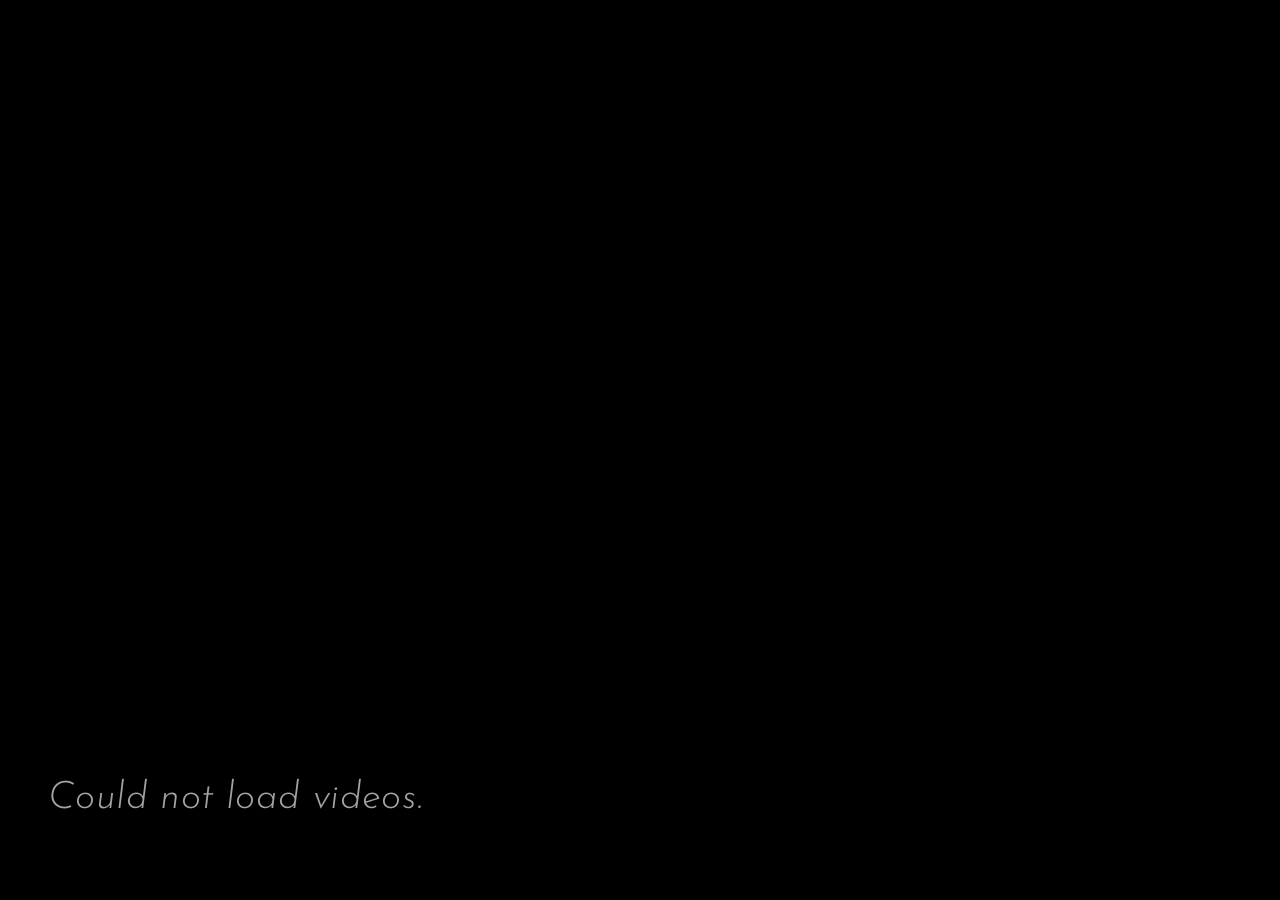
==== commit 2f146255: "Add files via upload" ====
--- a/aerial-preview/index.html
+++ b/aerial-preview/index.html
@@ -1,1404 +1,212 @@
 <!DOCTYPE html>
 <html lang="en">
 <head>
-<meta charset="UTF-8">
-<meta name="viewport" content="width=device-width, initial-scale=1.0">
-<title>Aerial Collection</title>
-
-<style>
-@font-face {
-    font-family: 'Segoe UI Light';
-    src: url('assets/SegoeUI-Light.ttf') format('truetype');
-    font-weight: 300;
-    font-style: normal;
-}
-
-:root {
-    --bg-primary:#000;
-    --bg-secondary:#111;
-    --text-primary:#f0f0f0;
-    --border:#333;
-    --accent:#fff;
-    --poi-active: rgba(255,255,255,0.15);
-}
-
-*{margin:0;padding:0;box-sizing:border-box;}
-h1,h2,h3,h4,h5,h6{font-family:inherit;font-weight:300;}
-
-body{
-    font-family:'Segoe UI Light',sans-serif;
-    font-weight:300;
-    background:var(--bg-primary);
-    color:var(--text-primary);
-}
-
-/* ─── Controls ─── */
-.controls{
-    position:fixed;
-    top:0;left:0;right:0;
-    background:rgba(0,0,0,.98);
-    backdrop-filter:blur(16px);
-    border-bottom:1px solid var(--border);
-    padding:.75rem 1rem;
-    z-index:100;
-    display:flex;
-    gap:.6rem;
-    flex-wrap:wrap;
-    align-items:center;
-    transition:transform .35s cubic-bezier(.4,0,.2,1);
-}
-.controls.hidden{transform:translateY(-110%);}
-
-/* shared token for every control cell */
-.ctrl-cell{
-    height:40px;
-    background:#111;
-    border:1px solid var(--border);
-    border-radius:6px;
-    display:flex;
-    align-items:center;
-    color:#aaa;
-    font-family:'Segoe UI Light',sans-serif;
-    font-weight:300;
-    font-size:.95rem;
-    letter-spacing:.04em;
-    transition:border-color .2s;
-}
-.ctrl-cell:focus-within{border-color:#555;}
-
-/* ── Search ── */
-.search-box{flex:1;position:relative;}
-.search-box.ctrl-cell{padding:0 1.8rem 0 2rem;}
-.search-box input{
-    width:100%;
-    height:100%;
-    background:transparent;
-    border:none;
-    color:#aaa;
-    outline:none;
-    font-family:inherit;
-    font-weight:300;
-    font-size:.95rem;
-    letter-spacing:.04em;
-}
-.search-box input::placeholder{color:#555;}
-.search-icon{
-    position:absolute;
-    left:.65rem;
-    top:50%;
-    transform:translateY(-50%);
-    color:#666;
-    pointer-events:none;
-    display:flex;
-}
-
-/* ── Language select ── */
-.language-selector{
-    padding:0 2.2rem 0 .9rem;
-    background:#111 url("data:image/svg+xml,%3Csvg xmlns='http://www.w3.org/2000/svg' width='8' height='12' viewBox='0 0 8 12'%3E%3Cpath d='M4 1.5L1 5h6zM4 10.5L7 7H1z' fill='%23666'/%3E%3C/svg%3E") no-repeat right .75rem center;
-    border:1px solid var(--border);
-    border-radius:6px;
-    cursor:pointer;
-    appearance:none;
-    -webkit-appearance:none;
-    height:40px;
-    color:#aaa;
-    font-family:'Segoe UI Light',sans-serif;
-    font-weight:300;
-    font-size:.95rem;
-    letter-spacing:.04em;
-    outline:none;
-    transition:border-color .2s;
-}
-.language-selector:focus{border-color:#555;}
-
-/* ── Shared base for filter + export buttons ── */
-.icon-btn{
-    height:40px;
-    padding:0 .9rem;
-    border-radius:6px;
-    background:#111;
-    border:1px solid var(--border);
-    color:#aaa;
-    cursor:pointer;
-    font-family:'Segoe UI Light',sans-serif;
-    font-weight:300;
-    font-size:.95rem;
-    letter-spacing:.04em;
-    display:flex;
-    align-items:center;
-    gap:.4rem;
-    transition:background .2s,color .2s,border-color .2s;
-    white-space:nowrap;
-}
-.icon-btn:hover{border-color:#555;color:#ddd;}
-
-/* ── Filter / source button ── */
-.filter-btn.active{background:#fff;color:#000;border-color:#fff;}
-
-/* ── Export button ── */
-.export-btn:disabled{opacity:.35;cursor:default;pointer-events:none;}
-@keyframes exportFlash{
-    0%{background:#fff;color:#000;border-color:#fff;}
-    100%{background:#111;color:#aaa;border-color:var(--border);}
-}
-.export-btn.flash{animation:exportFlash .8s ease forwards;}
-
-/* Source prefix label */
-.src-prefix{
-    color:#555;
-    font-size:.82rem;
-    letter-spacing:.05em;
-    text-transform:uppercase;
-    margin-right:.35rem;
-    padding-right:.45rem;
-    border-right:1px solid #333;
-}
-
-.counter-badge{
-    border:1px solid #444;
-    border-radius:20px;
-    padding:1px 7px;
-    font-size:.72rem;
-    letter-spacing:.04em;
-    color:#777;
-    background:transparent;
-    line-height:1.6;
-}
-
-.source-dropdown{position:relative;display:flex;}
-.source-menu{
-    display:none;
-    position:absolute;
-    top:calc(100% + 6px);
-    left:0;
-    min-width:100%;
-    background:#111;
-    border:1px solid var(--border);
-    border-radius:6px;
-    list-style:none;
-    z-index:200;
-    max-height:320px;
-    overflow-y:auto;
-    scrollbar-width:thin;
-}
-.source-dropdown.open .source-menu{display:block;}
-.source-menu li{
-    padding:.5rem 1rem;
-    cursor:pointer;
-    white-space:nowrap;
-    color:#aaa;
-    display:flex;
-    align-items:center;
-    justify-content:space-between;
-    gap:1rem;
-    font-size:.92rem;
-    letter-spacing:.03em;
-}
-.source-menu li:hover{background:#1a1a1a;color:#fff;}
-.source-menu li.selected{color:#fff;}
-.source-menu li .counter-badge{flex-shrink:0;}
-
-/* ── Clear button ── */
-.search-clear{
-    position:absolute;
-    right:.65rem;
-    top:50%;
-    transform:translateY(-50%);
-    width:16px;height:16px;
-    background:none;
-    border:none;
-    padding:0;
-    cursor:pointer;
-    color:#555;
-    display:none;
-    align-items:center;
-    justify-content:center;
-    transition:color .15s;
-    line-height:1;
-}
-.search-clear:hover{color:#aaa;}
-.search-clear.visible{display:flex;}
-/* make room for clear button only when visible */
-.search-box:has(.search-clear.visible) input{padding-right:1.6rem;}
-
-@media(max-width:600px){
-    .controls{padding:.6rem .8rem;gap:.5rem;flex-wrap:wrap;}
-    /* row 1: search + lang fill full width */
-    .search-box{flex:0 0 calc(55% - .25rem);min-width:0;}
-    .language-selector{flex:0 0 calc(45% - .25rem);min-width:0;}
-    /* row 2: all three items share 100% width, never wrap */
-    /* fav + export are fixed ~40px each + gap, source gets the rest */
-    .source-dropdown{flex:1 1 0;min-width:0;}
-    #sourceBtn{width:100%;overflow:hidden;white-space:nowrap;}
-    #sourceBtn .counter-badge{flex-shrink:0;}
-    #sourceLabel{
-        overflow:hidden;
-        text-overflow:ellipsis;
-        white-space:nowrap;
-        flex:1 1 0;
-        min-width:0;
-    }
-    #favoritesFilter{flex:0 0 40px;}
-    #exportBtn{flex:0 0 40px;}
-}
-
-/* ─── Empty state ─── */
-.empty-state{
-    grid-column:1/-1;
-    display:flex;
-    flex-direction:column;
-    align-items:center;
-    justify-content:center;
-    gap:.75rem;
-    padding:4rem 1rem;
-    color:#444;
-    text-align:center;
-    user-select:none;
-}
-.empty-state svg{opacity:.3;}
-.empty-state p{font-size:.9rem;letter-spacing:.06em;text-transform:uppercase;}
-
-/* ─── No-image stub ─── */
-.no-preview{
-    width:100%;
-    aspect-ratio:16/9;
-    background:#0d0d0d;
-    display:flex;
-    flex-direction:column;
-    align-items:center;
-    justify-content:center;
-    gap:.5rem;
-    color:#333;
-    font-size:.8rem;
-    letter-spacing:.08em;
-    text-transform:uppercase;
-    user-select:none;
-}
-.no-preview svg{opacity:.25;}
-.gallery{
-    margin-top:80px;
-    padding:1rem;
-    display:grid;
-    grid-template-columns:repeat(auto-fill,minmax(300px,1fr));
-    gap:1.5rem;
-    position:relative;
-    z-index:0;
-}
-@media(max-width:600px){.gallery{margin-top:110px;}}
-
-/* ─── Skeletons ─── */
-@keyframes skeletonPulse {
-    0% { opacity: .6; }
-    50% { opacity: 1; }
-    100% { opacity: .6; }
-}
-
-.skeleton-card {
-    background:#111;
-    border:1px solid var(--border);
-    border-radius:10px;
-    overflow:hidden;
-    animation:skeletonPulse 1.4s ease-in-out infinite;
-}
-
-.skeleton-thumb {
-    width:100%;
-    aspect-ratio:16/9;
-    background:#1a1a1a;
-}
-
-.skeleton-text {
-    height:14px;
-    margin:10px;
-    background:#1a1a1a;
-    border-radius:4px;
-}
-
-/* Card fade-in + stagger */
-@keyframes cardReveal {
-    from {
-        opacity: 0;
-        transform: translateY(22px) scale(0.97);
-    }
-    to {
-        opacity: 1;
-        transform: translateY(0) scale(1);
-    }
-}
-
-.video-card{
-    background:#111;
-    border:1px solid var(--border);
-    border-radius:10px;
-    overflow:hidden;
-    cursor:pointer;
-    transition:transform .3s cubic-bezier(.4,0,.2,1), box-shadow .3s;
-    opacity:0; /* starts hidden; JS adds .revealed */
-}
-.video-card.revealed{
-    animation: cardReveal .45s cubic-bezier(.4,0,.2,1) both;
-    opacity:1;
-}
-.video-card:hover{
-    transform:scale(1.02);
-    box-shadow: 0 8px 30px rgba(0,0,0,.6);
-}
-
-.video-preview-container{
-    position:relative;
-    overflow:hidden;
-}
-
-.video-preview{
-    width:100%;
-    display:block;
-    transition: transform .4s cubic-bezier(.4,0,.2,1);
-}
-.video-card:hover .video-preview{transform:scale(1.04);}
-
-.favorite-btn{
-    position:absolute;
-    top:10px;
-    left:10px;
-    z-index:1;
-    width:40px;height:40px;
-    border:none;
-    border-radius:50%;
-    background:rgba(0,0,0,.8);
-    color:#fff;
-    cursor:pointer;
-    transition: transform .15s, background .2s;
-}
-.favorite-btn:hover{transform:scale(1.15);}
-.favorite-btn.is-fav{color:#ff6b6b;}
-
-.poi-badge{
-    position:absolute;
-    top:10px;
-    right:10px;
-    z-index:1;
-    background:rgba(0,0,0,.8);
-    padding:4px 10px;
-    border-radius:20px;
-    font-size:.75rem;
-}
-
-.bottom-overlay{
-    position:absolute;
-    inset:0;
-    background:linear-gradient(to bottom,transparent 85%,rgba(0,0,0,.5));
-    display:flex;
-    align-items:flex-end;
-    padding:1rem;
-    pointer-events:none;
-}
-
-/* ─── Modal ─── */
-@keyframes modalIn {
-    from { opacity:0; transform:scale(0.97); }
-    to   { opacity:1; transform:scale(1); }
-}
-@keyframes modalOut {
-    from { opacity:1; transform:scale(1); }
-    to   { opacity:0; transform:scale(0.97); }
-}
-
-.modal{
-    position:fixed;
-    inset:0;
-    background:rgba(0,0,0,.95);
-    display:flex;
-    justify-content:center;
-    align-items:center;
-    opacity:0;
-    visibility:hidden;
-    transition:opacity .3s, visibility .3s;
-    z-index:9999;
-}
-.modal.active{
-    opacity:1;
-    visibility:visible;
-}
-.modal.active .modal-content{
-    animation: modalIn .3s cubic-bezier(.4,0,.2,1) both;
-}
-.modal.closing .modal-content{
-    animation: modalOut .25s cubic-bezier(.4,0,.2,1) both;
-}
-
-.modal-content{
-    width:95%;
-    max-width:1200px;
-    position:relative;
-    z-index:10000;
-    display:flex;
-    flex-direction:column;
-}
-
-/* ── Title bar ── */
-.modal-titlebar{
-    display:flex;
-    align-items:center;
-    justify-content:space-between;
-    padding:.6rem 1rem;
-    background:#111;
-    border-bottom:1px solid var(--border);
-    border-radius:10px 10px 0 0;
-    min-height:48px;
-}
-.modal-titlebar h2{
-    font-size:.95rem;
-    font-weight:300;
-    letter-spacing:.06em;
-    color:#e0e0e0;
-    white-space:nowrap;
-    overflow:hidden;
-    text-overflow:ellipsis;
-    flex:1;
-    margin-right:1rem;
-}
-
-.modal-close{
-    flex-shrink:0;
-    background:rgba(255,255,255,.07);
-    border:1px solid rgba(255,255,255,.12);
-    color:#fff;
-    font-size:1.4rem;
-    width:36px;height:36px;
-    border-radius:50%;
-    cursor:pointer;
-    display:flex;align-items:center;justify-content:center;
-    line-height:1;
-    transition:background .2s, transform .15s;
-}
-.modal-close:hover{background:rgba(255,255,255,.18);transform:scale(1.1);}
-
-.modal-video{
-    width:100%;
-    max-height:72vh;
-    background:#000;
-    display:block;
-}
-
-.video-wrapper{
-    position:relative;
-    line-height:0;
-}
-
-/* POI toast — constrained inside video bounds */
-.poi-overlay{
-    position:absolute;
-    bottom:12px;
-    left:12px;
-    right:12px;
-    z-index:10;
-    background:rgba(0,0,0,.75);
-    backdrop-filter:blur(8px);
-    border:1px solid rgba(255,255,255,.1);
-    padding:10px 14px;
-    border-radius:6px;
-    opacity:0;
-    transform:translateY(6px);
-    transition:opacity .3s, transform .3s;
-    pointer-events:none;
-    font-size:.85rem;
-    letter-spacing:.03em;
-    line-height:1.4;
-    box-sizing:border-box;
-}
-.poi-overlay.show{
-    opacity:1;
-    transform:translateY(0);
-}
-@media(max-width:600px){.poi-overlay{font-size:.75rem;padding:8px;bottom:8px;left:8px;right:8px;}}
-
-/* ─── Modal Footer ─── */
-.modal-footer{
-    padding:.75rem 1rem;
-    display:flex;
-    align-items:center;
-    gap:.5rem;
-    background:#111;
-    border-top:1px solid var(--border);
-    border-radius:0 0 10px 10px;
-}
-
-#qualitySelector{
-    display:flex;
-    gap:.5rem;
-    overflow-x:auto;
-    flex:1;
-    scrollbar-width:none;
-}
-#qualitySelector::-webkit-scrollbar{display:none;}
-
-.quality-btn{
-    padding:6px 12px;
-    border-radius:20px;
-    border:1px solid #444;
-    background:#000;
-    color:#fff;
-    cursor:pointer;
-    white-space:nowrap;
-    flex-shrink:0;
-    transition:background .2s, color .2s;
-}
-.quality-btn.active{background:#fff;color:#000;}
-
-#modalFavoriteBtn{
-    flex-shrink:0;
-    white-space:nowrap;
-    padding:6px 12px;
-    border-radius:20px;
-    border:1px solid #444;
-    background:#000;
-    color:#fff;
-    cursor:pointer;
-    transition:background .2s, color .2s, border-color .2s;
-}
-#modalFavoriteBtn.is-fav{border-color:#ff6b6b;color:#ff6b6b;}
-
-/* ─── POI Timeline ─── */
-.poi-timeline{
-    position:relative;
-    height:56px;
-    background:rgba(0,0,0,.8);
-    backdrop-filter:blur(8px);
-    border-top:1px solid rgba(255,255,255,.08);
-    display:flex;
-    align-items:center;
-    padding:0 1rem;
-}
-.poi-timeline.hidden{display:none;}
-
-/* progress track */
-.timeline-track{
-    position:relative;
-    flex:1;
-    height:3px;
-    background:rgba(255,255,255,.12);
-    border-radius:2px;
-    cursor:pointer;
-}
-
-/* playback progress bar */
-.timeline-progress{
-    position:absolute;
-    left:0;top:0;
-    height:100%;
-    background:rgba(255,255,255,.55);
-    border-radius:2px;
-    pointer-events:none;
-    transition:width .25s linear;
-    will-change:width;
-}
-
-/* POI marker dots */
-.poi-marker{
-    position:absolute;
-    top:50%;
-    transform:translate(-50%,-50%);
-    width:10px;height:10px;
-    border-radius:50%;
-    background:#fff;
-    border:2px solid rgba(0,0,0,.8);
-    cursor:pointer;
-    transition:transform .15s, background .15s;
-    z-index:2;
-}
-.poi-marker:hover,.poi-marker.active{
-    transform:translate(-50%,-50%) scale(1.6);
-    background:#fff;
-}
-.poi-marker.active{
-    background: #6cf;
-    box-shadow: 0 0 8px rgba(102,204,255,.7);
-}
-
-/* POI marker tooltip */
-.poi-marker-tooltip{
-    position:absolute;
-    bottom:calc(100% + 12px);
-    left:50%;
-    transform:translateX(-50%);
-    background:rgba(10,10,10,.95);
-    border:1px solid rgba(255,255,255,.12);
-    backdrop-filter:blur(8px);
-    padding:5px 10px;
-    border-radius:5px;
-    white-space:nowrap;
-    font-size:.72rem;
-    letter-spacing:.03em;
-    color:#ccc;
-    pointer-events:none;
-    opacity:0;
-    transition:opacity .2s;
-    z-index:20;
-}
-.poi-marker:hover .poi-marker-tooltip{opacity:1;}
-@media(hover:none){.poi-marker-tooltip{display:none;}}
-
-/* duration label */
-.timeline-duration{
-    margin-left:.75rem;
-    font-size:.72rem;
-    color:#555;
-    white-space:nowrap;
-    min-width:38px;
-    text-align:right;
-}
-
-/* ─── Export Confirm Modal ─── */
-.export-modal-overlay{
-    position:fixed;
-    inset:0;
-    background:rgba(0,0,0,.75);
-    backdrop-filter:blur(6px);
-    display:flex;
-    align-items:center;
-    justify-content:center;
-    z-index:99999;
-    opacity:0;
-    visibility:hidden;
-    transition:opacity .25s, visibility .25s;
-}
-.export-modal-overlay.active{
-    opacity:1;
-    visibility:visible;
-}
-.export-modal{
-    background:#111;
-    border:1px solid var(--border);
-    border-radius:10px;
-    width:min(420px,90vw);
-    overflow:hidden;
-    transform:scale(.96) translateY(8px);
-    transition:transform .25s cubic-bezier(.4,0,.2,1);
-}
-.export-modal-overlay.active .export-modal{
-    transform:scale(1) translateY(0);
-}
-.export-modal-header{
-    display:flex;
-    align-items:center;
-    justify-content:space-between;
-    padding:.75rem 1rem;
-    border-bottom:1px solid var(--border);
-}
-.export-modal-header h3{
-    font-size:.92rem;
-    font-weight:300;
-    letter-spacing:.06em;
-    color:#e0e0e0;
-}
-.export-modal-close{
-    background:rgba(255,255,255,.07);
-    border:1px solid rgba(255,255,255,.12);
-    color:#fff;
-    width:28px;height:28px;
-    border-radius:50%;
-    cursor:pointer;
-    display:flex;align-items:center;justify-content:center;
-    font-size:1rem;
-    transition:background .2s;
-}
-.export-modal-close:hover{background:rgba(255,255,255,.18);}
-.export-modal-body{
-    padding:1.2rem 1rem;
-}
-.export-total{
-    display:flex;
-    align-items:baseline;
-    gap:.5rem;
-    margin-bottom:1rem;
-    padding-bottom:.9rem;
-    border-bottom:1px solid var(--border);
-}
-.export-total-num{
-    font-size:2rem;
-    font-weight:300;
-    color:#fff;
-    line-height:1;
-}
-.export-total-label{
-    font-size:.8rem;
-    letter-spacing:.08em;
-    text-transform:uppercase;
-    color:#666;
-}
-.export-sources{
-    display:flex;
-    flex-direction:column;
-    gap:.35rem;
-    margin-bottom:1.2rem;
-    max-height:200px;
-    overflow-y:auto;
-    scrollbar-width:thin;
-}
-.export-source-row{
-    display:flex;
-    align-items:center;
-    justify-content:space-between;
-    gap:1rem;
-    font-size:.85rem;
-    letter-spacing:.03em;
-    color:#aaa;
-}
-.export-source-name{
-    white-space:nowrap;
-    overflow:hidden;
-    text-overflow:ellipsis;
-}
-.export-source-bar-wrap{
-    flex:1;
-    height:2px;
-    background:#222;
-    border-radius:2px;
-    overflow:hidden;
-    min-width:40px;
-}
-.export-source-bar{
-    height:100%;
-    background:#555;
-    border-radius:2px;
-    transition:width .4s cubic-bezier(.4,0,.2,1);
-}
-.export-source-count{
-    flex-shrink:0;
-    font-size:.78rem;
-    color:#555;
-    min-width:1.5rem;
-    text-align:right;
-}
-.export-modal-footer{
-    padding:.75rem 1rem 1rem;
-    display:flex;
-    gap:.6rem;
-    justify-content:flex-end;
-}
-.export-cancel-btn{
-    height:36px;
-    padding:0 1rem;
-    border-radius:6px;
-    background:transparent;
-    border:1px solid var(--border);
-    color:#aaa;
-    cursor:pointer;
-    font-family:'Segoe UI Light',sans-serif;
-    font-weight:300;
-    font-size:.9rem;
-    letter-spacing:.04em;
-    transition:border-color .2s,color .2s;
-}
-.export-cancel-btn:hover{border-color:#555;color:#ddd;}
-.export-download-btn{
-    height:36px;
-    padding:0 1.1rem;
-    border-radius:6px;
-    background:#fff;
-    border:1px solid #fff;
-    color:#000;
-    cursor:pointer;
-    font-family:'Segoe UI Light',sans-serif;
-    font-weight:300;
-    font-size:.9rem;
-    letter-spacing:.04em;
-    display:flex;
-    align-items:center;
-    gap:.4rem;
-    transition:opacity .2s;
-}
-.export-download-btn:hover{opacity:.85;}
-
-</style>
+  <meta charset="UTF-8" />
+  <meta name="viewport" content="width=device-width, initial-scale=1.0" />
+  <title>Aerial Screensaver</title>
+  <link rel="stylesheet" href="styles.css" />
+  <!-- Google Fonts: editorial elegance -->
+  <link rel="preconnect" href="https://fonts.googleapis.com" />
+  <link rel="preconnect" href="https://fonts.gstatic.com" crossorigin />
+  <link href="https://fonts.googleapis.com/css2?family=Cormorant+Garamond:ital,wght@0,300;0,400;1,300&family=Josefin+Sans:wght@100;300&family=Playfair+Display:ital,wght@0,300;1,300&family=DM+Serif+Display:ital@0;1&family=Outfit:wght@200;300&family=Space+Grotesk:wght@300;400&family=Lato:ital,wght@0,300;1,300&family=Raleway:ital,wght@0,200;0,300;1,200&display=swap" rel="stylesheet" />
 </head>
-
 <body>
 
-<div class="controls">
-    <div class="search-box ctrl-cell">
-        <span class="search-icon"><svg xmlns="http://www.w3.org/2000/svg" width="14" height="14" viewBox="0 0 24 24" fill="none" stroke="currentColor" stroke-width="1.8" stroke-linecap="round" stroke-linejoin="round"><circle cx="11" cy="11" r="7"/><line x1="16.5" y1="16.5" x2="22" y2="22"/></svg></span>
-        <input id="searchInput" placeholder="Search locations...">
-        <button class="search-clear" id="searchClear" tabindex="-1" aria-label="Clear search"><svg xmlns="http://www.w3.org/2000/svg" width="12" height="12" viewBox="0 0 24 24" fill="none" stroke="currentColor" stroke-width="2.5" stroke-linecap="round"><line x1="18" y1="6" x2="6" y2="18"/><line x1="6" y1="6" x2="18" y2="18"/></svg></button>
+  <!-- ── VIDEO LAYER ── -->
+  <!-- Two video elements for crossfade transitions -->
+  <div id="video-container">
+    <video id="video-a" class="aerial-video active" autoplay muted playsinline></video>
+    <video id="video-b" class="aerial-video"        autoplay muted playsinline></video>
+  </div>
+
+  <!-- ── GRADIENT VIGNETTE ── -->
+  <div id="vignette"></div>
+
+  <!-- ── BOTTOM-LEFT GROUP: title + POI ── -->
+  <div id="overlay-left">
+    <div id="poi-text"></div>
+    <div id="video-title"></div>
+  </div>
+
+  <!-- ── BOTTOM-RIGHT GROUP: clock + date ── -->
+  <div id="overlay-right">
+    <div id="clock"></div>
+    <div id="dateline"></div>
+  </div>
+
+  <!-- ── DEBUG OVERLAY ── -->
+  <div id="debug-overlay" class="hidden">
+    <div class="debug-row"><span class="debug-label">TOTAL VIDEOS</span><span id="dbg-total">—</span></div>
+    <div class="debug-row"><span class="debug-label">VIDEO ID</span><span id="dbg-id">—</span></div>
+    <div class="debug-row"><span class="debug-label">QUALITY</span><span id="dbg-quality">—</span></div>
+    <div class="debug-row"><span class="debug-label">PROGRESS</span><span id="dbg-progress">—</span></div>
+    <div class="debug-row"><span class="debug-label">BUFFERED</span><span id="dbg-buffer">—</span></div>
+    <div class="debug-row"><span class="debug-label">STATUS</span><span id="dbg-status">—</span></div>
+    <div class="debug-row"><span class="debug-label">URL</span><span id="dbg-url" class="dbg-url">—</span></div>
+  </div>
+
+  <!-- ── SETTINGS MODAL ── -->
+  <div id="settings-overlay" class="hidden">
+    <div id="settings-modal">
+      <div id="settings-header">
+        <span id="settings-title">Settings</span>
+        <button id="settings-close" title="Close">✕</button>
+      </div>
+
+      <div class="settings-section">
+        <div class="settings-section-title">Video Quality</div>
+        <div class="settings-row">
+          <label for="quality-select">Preferred Quality</label>
+          <select id="quality-select">
+            <option value="url-4K-HDR">4K HDR</option>
+            <option value="url-4K-SDR">4K SDR</option>
+            <option value="url-1080-HDR">1080p HDR</option>
+            <option value="url-1080-SDR" selected>1080p SDR</option>
+            <option value="url-1080-H264">1080p H.264</option>
+            <option value="url-4K-SDR-240FPS">4K SDR 240fps</option>
+          </select>
+        </div>
+        <div class="settings-row">
+          <label for="fallback-toggle">Fallback to lower quality</label>
+          <div class="toggle-wrap">
+            <input type="checkbox" id="fallback-toggle" checked />
+            <label class="toggle-label" for="fallback-toggle"></label>
+          </div>
+        </div>
+      </div>
+
+      <div class="settings-section">
+        <div class="settings-section-title">Language</div>
+        <div class="settings-row">
+          <label for="locale-select">Interface Language</label>
+          <select id="locale-select">
+            <!-- Populated dynamically -->
+          </select>
+        </div>
+      </div>
+
+      <div class="settings-section">
+        <div class="settings-section-title">Display</div>
+        <div class="settings-row">
+          <label for="title-corner-select">Title &amp; POI Position</label>
+          <select id="title-corner-select">
+            <option value="top-left">Top Left</option>
+            <option value="top-right">Top Right</option>
+            <option value="bottom-left" selected>Bottom Left</option>
+            <option value="bottom-right">Bottom Right</option>
+          </select>
+        </div>
+        <div class="settings-row">
+          <label for="clock-corner-select">Clock Position</label>
+          <select id="clock-corner-select">
+            <option value="top-left">Top Left</option>
+            <option value="top-right">Top Right</option>
+            <option value="bottom-left">Bottom Left</option>
+            <option value="bottom-right" selected>Bottom Right</option>
+          </select>
+        </div>
+        <div class="settings-row">
+          <label for="poi-above-title-toggle">POI above title</label>
+          <div class="toggle-wrap">
+            <input type="checkbox" id="poi-above-title-toggle" />
+            <label class="toggle-label" for="poi-above-title-toggle"></label>
+          </div>
+        </div>
+        <div class="settings-row">
+          <label for="osd-title-opacity">Title Opacity</label>
+          <div class="slider-wrap">
+            <input type="range" id="osd-title-opacity" min="10" max="100" step="5" value="80" />
+            <span id="osd-title-opacity-value">80%</span>
+          </div>
+        </div>
+        <div class="settings-row">
+          <label for="osd-poi-opacity">POI Opacity</label>
+          <div class="slider-wrap">
+            <input type="range" id="osd-poi-opacity" min="10" max="100" step="5" value="80" />
+            <span id="osd-poi-opacity-value">80%</span>
+          </div>
+        </div>
+        <div class="settings-row">
+          <label for="osd-clock-opacity">Clock Opacity</label>
+          <div class="slider-wrap">
+            <input type="range" id="osd-clock-opacity" min="10" max="100" step="5" value="80" />
+            <span id="osd-clock-opacity-value">80%</span>
+          </div>
+        </div>
+        <div class="settings-row">
+          <label for="title-size">Title Size</label>
+          <div class="slider-wrap">
+            <input type="range" id="title-size" min="60" max="160" step="5" value="100" />
+            <span id="title-size-value">100%</span>
+          </div>
+        </div>
+        <div class="settings-row">
+          <label for="poi-size">POI Size</label>
+          <div class="slider-wrap">
+            <input type="range" id="poi-size" min="60" max="160" step="5" value="100" />
+            <span id="poi-size-value">100%</span>
+          </div>
+        </div>
+        <div class="settings-row">
+          <label for="clock-size">Clock Size</label>
+          <div class="slider-wrap">
+            <input type="range" id="clock-size" min="60" max="160" step="5" value="100" />
+            <span id="clock-size-value">100%</span>
+          </div>
+        </div>
+      </div>
+
+      <div class="settings-section">
+        <div class="settings-section-title">Typography</div>
+        <div class="settings-row">
+          <label for="font-select">Display Font</label>
+          <select id="font-select">
+            <option value="Josefin Sans">Josefin Sans</option>
+            <option value="Cormorant Garamond">Cormorant Garamond</option>
+            <option value="Playfair Display">Playfair Display</option>
+            <option value="DM Serif Display">DM Serif Display</option>
+            <option value="Outfit">Outfit</option>
+            <option value="Space Grotesk">Space Grotesk</option>
+            <option value="Lato">Lato</option>
+            <option value="Raleway">Raleway</option>
+          </select>
+        </div>
+        <div id="font-preview">The quick brown fox — 12:34 · Wednesday</div>
+      </div>
+
+      <div class="settings-section">
+        <div class="settings-section-title">Developer</div>
+        <div class="settings-row">
+          <label for="hint-toggle">Show startup hint</label>
+          <div class="toggle-wrap">
+            <input type="checkbox" id="hint-toggle" checked />
+            <label class="toggle-label" for="hint-toggle"></label>
+          </div>
+        </div>
+        <div class="settings-row">
+          <label for="debug-toggle">Debug Overlay</label>
+          <div class="toggle-wrap">
+            <input type="checkbox" id="debug-toggle" />
+            <label class="toggle-label" for="debug-toggle"></label>
+          </div>
+        </div>
+      </div>
+
+      <div id="settings-hint">Press <kbd>Esc</kbd> or click outside to close &nbsp;·&nbsp; <kbd>↑↓</kbd> navigate &nbsp;·&nbsp; <kbd>←→</kbd> adjust</div>
     </div>
-
-    <select id="languageSelect" class="language-selector"></select>
-
-    <div class="source-dropdown" id="sourceDropdown">
-        <button class="filter-btn icon-btn" id="sourceBtn">
-            <span class="src-prefix">Src</span><span id="sourceLabel">All sources</span><span id="sourceCount" class="counter-badge">0</span>
-        </button>
-        <ul class="source-menu" id="sourceMenu"></ul>
-    </div>
-
-    <button class="filter-btn icon-btn" id="favoritesFilter">
-        <svg xmlns="http://www.w3.org/2000/svg" width="14" height="14" viewBox="0 0 24 24" fill="none" stroke="currentColor" stroke-width="1.8" stroke-linecap="round" stroke-linejoin="round"><path d="M20.84 4.61a5.5 5.5 0 0 0-7.78 0L12 5.67l-1.06-1.06a5.5 5.5 0 0 0-7.78 7.78l1.06 1.06L12 21.23l7.78-7.78 1.06-1.06a5.5 5.5 0 0 0 0-7.78z"/></svg>
-        <span id="favoritesCount" class="counter-badge" style="display:none;"></span>
-    </button>
-
-    <button class="export-btn icon-btn" id="exportBtn" title="Export filtered favorites as favorites.json" aria-label="Export favorites">
-        <svg xmlns="http://www.w3.org/2000/svg" width="14" height="14" viewBox="0 0 24 24" fill="none" stroke="currentColor" stroke-width="1.8" stroke-linecap="round" stroke-linejoin="round"><path d="M21 15v4a2 2 0 0 1-2 2H5a2 2 0 0 1-2-2v-4"/><polyline points="7 10 12 15 17 10"/><line x1="12" y1="15" x2="12" y2="3"/></svg>
-    </button>
-</div>
-
-<div id="gallery" class="gallery"></div>
-
-<div id="videoModal" class="modal">
-    <div class="modal-content">
-
-        <!-- Title bar -->
-        <div class="modal-titlebar">
-            <h2 id="videoNameOverlay"></h2>
-            <button id="closeModal" class="modal-close">&#x2715;</button>
-        </div>
-
-        <!-- Video + POI toast wrapper -->
-        <div class="video-wrapper">
-            <video id="modalVideo" class="modal-video" controls autoplay muted loop playsinline></video>
-            <div id="poiOverlay" class="poi-overlay"></div>
-        </div>
-
-        <!-- POI Timeline -->
-        <div id="poiTimeline" class="poi-timeline hidden">
-            <div id="timelineTrack" class="timeline-track">
-                <div id="timelineProgress" class="timeline-progress" style="width:0%"></div>
-            </div>
-            <div id="timelineDuration" class="timeline-duration">0:00</div>
-        </div>
-
-        <!-- Footer -->
-        <div class="modal-footer">
-            <div id="qualitySelector"></div>
-            <button id="modalFavoriteBtn">&#x2661; Favorite</button>
-        </div>
-
-    </div>
-</div>
-
-<!-- Export Confirm Modal -->
-<div class="export-modal-overlay" id="exportModal">
-    <div class="export-modal">
-        <div class="export-modal-header">
-            <h3>Export Favorites</h3>
-            <button class="export-modal-close" id="exportModalClose">&#x2715;</button>
-        </div>
-        <div class="export-modal-body">
-            <div class="export-total">
-                <span class="export-total-num" id="exportTotalNum">0</span>
-                <span class="export-total-label">entries to export</span>
-            </div>
-            <div class="export-sources" id="exportSourceList"></div>
-        </div>
-        <div class="export-modal-footer">
-            <button class="export-cancel-btn" id="exportCancelBtn">Cancel</button>
-            <button class="export-download-btn" id="exportConfirmBtn">
-                <svg xmlns="http://www.w3.org/2000/svg" width="13" height="13" viewBox="0 0 24 24" fill="none" stroke="currentColor" stroke-width="2" stroke-linecap="round" stroke-linejoin="round"><path d="M21 15v4a2 2 0 0 1-2 2H5a2 2 0 0 1-2-2v-4"/><polyline points="7 10 12 15 17 10"/><line x1="12" y1="15" x2="12" y2="3"/></svg>
-                Download JSON
-            </button>
-        </div>
-    </div>
-</div>
-
-<script>
-let videosData=[],videoMap={},stringsData={};
-let favorites=JSON.parse(localStorage.getItem('aerial-favorites')||'[]');
-
-let currentVideoId=null,currentPOIs={};
-let searchQuery='',filter='all',sourceFilter='all';
-let poiTimeout;
-let activeMarkerKey=null;
-
-/* ─── Language ─── */
-const langs=[
-    ['ar-AE','العربية'],['be-BY','Беларуская'],['ca-ES','Català'],
-    ['cs-CZ','Čeština'],['da-DK','Dansk'],['de-DE','Deutsch'],
-    ['el-GR','ελληνικά'],['en-AU','English (Australia)'],['en-GB','English (United Kingdom)'],
-    ['en-US','English (United States)'],['es-419','Español (Latinoamérica)'],['es-ES','Español'],
-    ['fi-FI','Suomi'],['fr-CA','Français (Canada)'],['fr-FR','Français'],
-    ['he-IL','עברית'],['hi-IN','हिन्दी'],['hr-HR','Hrvatski'],
-    ['hu-HU','Magyar'],['id-ID','Bahasa Indonesia'],['it-IT','Italiano'],
-    ['ja-JP','日本語'],['ko-KR','한국어'],['ms-MY','Bahasa Melayu'],
-    ['nb-NO','Norsk'],['nl-NL','Nederlands'],['pl-PL','Polski'],
-    ['pt-BR','Português (Brasil)'],['pt-PT','Português (Portugal)'],['ro-RO','Română'],
-    ['ru-RU','Русский'],['sk-SK','Slovenčina'],['sl-SI','Slovenščina'],
-    ['sv-SE','Svenska'],['th-TH','ไทย'],['tr-TR','Türkçe'],
-    ['uk-UA','Українська'],['vi-VN','Tiếng Việt'],['zh-CN','中文 (中国大陆)'],
-    ['zh-HK','中文（香港）'],['zh-TW','中文 (台灣)']
-];
-
-function initLang(){
-    const sel=document.getElementById('languageSelect');
-    langs.forEach(l=>{
-        const o=document.createElement('option');
-        o.value=l[0]; o.textContent=l[1];
-        sel.appendChild(o);
-    });
-    sel.value=localStorage.getItem('aerial-lang')||'en-US';
-}
-
-/* ─── Data ─── */
-async function loadData(lang){
-    localStorage.setItem('aerial-lang',lang);
-    renderSkeletons();
-    try{
-        const [v,s]=await Promise.all([
-            fetch(`https://raw.githubusercontent.com/aabytt/custom-screensaver-aerial/refs/heads/new-videos-json/assets/videos.json`),
-            fetch(`https://raw.githubusercontent.com/aabytt/custom-screensaver-aerial/refs/heads/new-videos-json/assets/locales/${lang}.json`)
-        ]);
-        if(!v.ok||!s.ok) throw new Error('Network response not ok');
-        videosData=(await v.json()).assets||[];
-        stringsData=(await s.json()).strings||{};
-        videoMap={};
-        videosData.forEach(v=>videoMap[v.id]=v);
-        updateStats();
-        render();
-    }catch(err){
-        console.error('Failed to load data:',err);
-        const g=document.getElementById('gallery');
-        g.innerHTML=`<div class="empty-state">
-            <svg xmlns="http://www.w3.org/2000/svg" width="40" height="40" viewBox="0 0 24 24" fill="none" stroke="currentColor" stroke-width="1.2"><circle cx="12" cy="12" r="10"/><line x1="12" y1="8" x2="12" y2="12"/><line x1="12" y1="16" x2="12.01" y2="16"/></svg>
-            <p>Could not load collection.<br>Check your connection and try again.</p>
-        </div>`;
-    }
-}
-
-function name(v){return stringsData[v.localizedNameKey]||v.localizedNameKey;}
-
-/* ─── Render + Stagger ─── */
-function render(){
-    const list=videosData.filter(v=>{
-        const n=name(v).toLowerCase();
-        return (!searchQuery||n.includes(searchQuery)) &&
-               (filter==='all'||favorites.includes(v.id)) &&
-               (sourceFilter==='all'||v.source===sourceFilter);
-    });
-
-    const g=document.getElementById('gallery');
-
-    if(!list.length){
-        g.innerHTML=`<div class="empty-state">
-            <svg xmlns="http://www.w3.org/2000/svg" width="40" height="40" viewBox="0 0 24 24" fill="none" stroke="currentColor" stroke-width="1.2"><circle cx="11" cy="11" r="7"/><line x1="16.5" y1="16.5" x2="22" y2="22"/></svg>
-            <p>No results found</p>
-        </div>`;
-        return;
-    }
-
-    g.innerHTML=list.map(v=>{
-        const poiCount=Object.keys(v.pointsOfInterest||{}).length;
-        return `
-    <div class="video-card" data-id="${v.id}">
-        <div class="video-preview-container">
-            <img src="${v.previewImage||''}" class="video-preview" loading="lazy" onerror="this.replaceWith(Object.assign(document.createElement('div'),{className:'no-preview',innerHTML:'<svg xmlns=\\'http://www.w3.org/2000/svg\\' width=\\'40\\' height=\\'40\\' viewBox=\\'0 0 24 24\\' fill=\\'none\\' stroke=\\'currentColor\\' stroke-width=\\'1.2\\'><rect x=\\'3\\' y=\\'3\\' width=\\'18\\' height=\\'18\\' rx=\\'2\\'/><circle cx=\\'8.5\\' cy=\\'8.5\\' r=\\'1.5\\'/><polyline points=\\'21 15 16 10 5 21\\'/></svg><span>No preview</span>'}))">
-            <button class="favorite-btn${favorites.includes(v.id)?' is-fav':''}">${favorites.includes(v.id)?'♥':'♡'}</button>
-            ${poiCount>0?`<div class="poi-badge">${poiCount} POI</div>`:''}
-            <div class="bottom-overlay"><h3>${name(v)}</h3></div>
-        </div>
-    </div>`;
-    }).join('');
-
-    /* Stagger reveal — double-rAF ensures browser registers opacity:0 before animating */
-    const cards=g.querySelectorAll('.video-card');
-    cards.forEach((card,i)=>{
-        card.style.animationDelay=`${Math.min(i*45, 600)}ms`;
-        requestAnimationFrame(()=>requestAnimationFrame(()=>card.classList.add('revealed')));
-    });
-}
-
-/* ─── Gallery clicks ─── */
-document.getElementById('gallery').onclick=e=>{
-    const fav=e.target.closest('.favorite-btn');
-    if(fav){
-        const id=fav.closest('.video-card').dataset.id;
-        toggleFavorite(id);
-        fav.textContent=favorites.includes(id)?'♥':'♡';
-        fav.classList.toggle('is-fav',favorites.includes(id));
-        updateStats();
-        if(filter==='favorites') render();
-        return;
-    }
-    const card=e.target.closest('.video-card');
-    if(!card)return;
-    openModal(videoMap[card.dataset.id]);
-};
-
-function toggleFavorite(id){
-    const i=favorites.indexOf(id);
-    i>-1?favorites.splice(i,1):favorites.push(id);
-    localStorage.setItem('aerial-favorites',JSON.stringify(favorites));
-}
-
-/* ─── Modal ─── */
-function openModal(v){
-    currentVideoId=v.id;
-    const vid=document.getElementById('modalVideo');
-
-    const qualities=[
-        ['4K HDR','url-4K-HDR'],
-        ['4K','url-4K-SDR'],
-        ['4K 240fps','url-4K-SDR-240FPS'],
-        ['1080p HDR','url-1080-HDR'],
-        ['1080p','url-1080-SDR'],
-        ['1080p H264','url-1080-H264'],
-        ['720p HDR','url-720-HDR'],
-        ['720p','url-720-SDR']
-    ].filter(q=>v[q[1]]);
-
-    function set(q){
-        const prevTime=vid.currentTime||0;
-        const wasPlaying=!vid.paused;
-        vid.src=v[q[1]];
-        vid.addEventListener('loadedmetadata',()=>{
-            vid.currentTime=Math.min(prevTime,vid.duration||prevTime);
-            if(wasPlaying) vid.play();
-        },{once:true});
-        document.querySelectorAll('.quality-btn')
-            .forEach(b=>b.classList.toggle('active',b.dataset.key===q[1]));
-    }
-
-    const qDiv=document.getElementById('qualitySelector');
-    qDiv.innerHTML=qualities.map(q=>`
-        <button class="quality-btn" data-key="${q[1]}">${q[0]}</button>
-    `).join('');
-    qDiv.querySelectorAll('button').forEach(b=>{
-        b.onclick=()=>set(qualities.find(x=>x[1]===b.dataset.key));
-    });
-    /* Default to lowest quality to save bandwidth */
-    set(qualities[qualities.length-1]);
-
-    requestAnimationFrame(()=>{
-        const active=qDiv.querySelector('.quality-btn.active');
-        if(!active)return;
-        qDiv.scrollLeft=qDiv.scrollWidth;
-        setTimeout(()=>active.scrollIntoView({behavior:'smooth',block:'nearest',inline:'center'}),400);
-    });
-
-    document.getElementById('videoNameOverlay').textContent=name(v);
-
-    currentPOIs=v.pointsOfInterest||{};
-    activeMarkerKey=null;
-
-    /* Build timeline */
-    buildTimeline(currentPOIs, vid);
-
-    /* timeupdate: progress bar + POI toast + marker highlight */
-    vid.ontimeupdate=()=>onTimeUpdate(vid);
-
-    document.getElementById('videoModal').classList.remove('closing');
-    document.getElementById('videoModal').classList.add('active');
-
-    updateModalFavBtn();
-}
-
-/* ─── POI Timeline ─── */
-function buildTimeline(pois, vid){
-    const timeline=document.getElementById('poiTimeline');
-    const track=document.getElementById('timelineTrack');
-    const progress=document.getElementById('timelineProgress');
-
-    /* remove old markers */
-    track.querySelectorAll('.poi-marker').forEach(m=>m.remove());
-    progress.style.width='0%';
-
-    const keys=Object.keys(pois);
-    if(!keys.length){timeline.classList.add('hidden');return;}
-    timeline.classList.remove('hidden');
-
-    /* We need video duration. If not known yet, wait */
-    function placeMarkers(){
-        const dur=vid.duration||0;
-        if(!dur) return;
-        keys.forEach(t=>{
-            const pct=(parseFloat(t)/dur)*100;
-            const label=stringsData[pois[t]]||pois[t];
-
-            const marker=document.createElement('div');
-            marker.className='poi-marker';
-            marker.style.left=`${pct}%`;
-            marker.dataset.time=t;
-
-            const tip=document.createElement('div');
-            tip.className='poi-marker-tooltip';
-            tip.textContent=label;
-            marker.appendChild(tip);
-
-            marker.onclick=e=>{
-                e.stopPropagation();
-                /* reset so onTimeUpdate always re-triggers the toast */
-                activeMarkerKey=null;
-                clearTimeout(poiTimeout);
-                document.getElementById('poiOverlay').classList.remove('show');
-                vid.currentTime=parseFloat(t);
-                vid.play();
-            };
-            track.appendChild(marker);
-        });
-    }
-
-    if(vid.readyState>=1){placeMarkers();}
-    else{
-        vid.addEventListener('loadedmetadata',placeMarkers,{once:true});
-    }
-
-    /* Click on track to seek */
-    track.onclick=e=>{
-        if(e.target.closest('.poi-marker')) return; /* handled above */
-        activeMarkerKey=null;
-        clearTimeout(poiTimeout);
-        document.getElementById('poiOverlay').classList.remove('show');
-        const rect=track.getBoundingClientRect();
-        const pct=(e.clientX-rect.left)/rect.width;
-        vid.currentTime=pct*(vid.duration||0);
-    };
-
-    /* Update duration label */
-    vid.addEventListener('loadedmetadata', ()=>{
-        document.getElementById('timelineDuration').textContent=fmtTime(vid.duration);
-    },{once:true});
-}
-
-function onTimeUpdate(vid){
-    const t=vid.currentTime;
-    const dur=vid.duration||1;
-
-    /* progress bar */
-    document.getElementById('timelineProgress').style.width=`${(t/dur)*100}%`;
-
-    /* current time label */
-    document.getElementById('timelineDuration').textContent=fmtTime(t);
-
-    /* POI toast + active marker */
-    const k=Object.keys(currentPOIs).find(x=>Math.abs(x-t)<0.5);
-    if(k && k!==activeMarkerKey){
-        activeMarkerKey=k;
-        /* toast */
-        const el=document.getElementById('poiOverlay');
-        el.textContent=stringsData[currentPOIs[k]]||currentPOIs[k];
-        el.classList.add('show');
-        clearTimeout(poiTimeout);
-        poiTimeout=setTimeout(()=>el.classList.remove('show'),4000);
-
-        /* highlight marker */
-        document.querySelectorAll('.poi-marker').forEach(m=>{
-            m.classList.toggle('active', m.dataset.time===k);
-        });
-    } else if(!k){
-        /* de-highlight all once we've moved away */
-        if(activeMarkerKey && Math.abs(activeMarkerKey-t)>1){
-            document.querySelectorAll('.poi-marker.active').forEach(m=>m.classList.remove('active'));
-            activeMarkerKey=null;
-        }
-    }
-}
-
-function fmtTime(s){
-    if(!isFinite(s)) return '0:00';
-    const m=Math.floor(s/60);
-    const sec=Math.floor(s%60);
-    return `${m}:${sec.toString().padStart(2,'0')}`;
-}
-
-/* ─── Close modal ─── */
-function closeModal(){
-    const modal=document.getElementById('videoModal');
-    modal.classList.add('closing');
-    setTimeout(()=>{
-        modal.classList.remove('active','closing');
-        document.getElementById('modalVideo').src='';
-        document.getElementById('poiTimeline').classList.add('hidden');
-        document.getElementById('poiOverlay').classList.remove('show');
-    },250);
-}
-document.getElementById('closeModal').onclick=closeModal;
-document.getElementById('videoModal').onclick=e=>{
-    if(e.target===document.getElementById('videoModal')) closeModal();
-};
-document.addEventListener('keydown',e=>{if(e.key==='Escape') closeModal();});
-
-/* ─── Modal favorite ─── */
-function updateModalFavBtn(){
-    const btn=document.getElementById('modalFavoriteBtn');
-    if(!btn||!currentVideoId)return;
-    const isFav=favorites.includes(currentVideoId);
-    btn.textContent=isFav?'♥ Unfavorite':'♡ Favorite';
-    btn.classList.toggle('is-fav',isFav);
-}
-
-document.getElementById('modalFavoriteBtn').onclick=()=>{
-    if(!currentVideoId)return;
-    toggleFavorite(currentVideoId);
-    updateModalFavBtn();
-    updateStats();
-    const card=document.querySelector(`.video-card[data-id="${currentVideoId}"] .favorite-btn`);
-    if(card){
-        card.textContent=favorites.includes(currentVideoId)?'♥':'♡';
-        card.classList.toggle('is-fav',favorites.includes(currentVideoId));
-    }
-};
-
-/* ─── Controls ─── */
-const searchInput=document.getElementById('searchInput');
-const searchClear=document.getElementById('searchClear');
-searchInput.oninput=e=>{
-    searchQuery=e.target.value.toLowerCase();
-    searchClear.classList.toggle('visible', e.target.value.length>0);
-    render();
-};
-searchClear.onclick=()=>{
-    searchInput.value='';
-    searchQuery='';
-    searchClear.classList.remove('visible');
-    searchInput.focus();
-    render();
-};
-document.getElementById('languageSelect').onchange=e=>loadData(e.target.value);
-
-function setFilter(f){
-    filter=f;
-    document.getElementById('favoritesFilter').classList.toggle('active',f==='favorites');
-    render();
-}
-document.getElementById('favoritesFilter').onclick=()=>setFilter(filter==='favorites'?'all':'favorites');
-
-function populateSourceSelect(){
-    const menu=document.getElementById('sourceMenu');
-    const btn=document.getElementById('sourceBtn');
-    const countBadge=document.getElementById('sourceCount');
-    const labelEl=document.getElementById('sourceLabel');
-
-    /* gather counts */
-    const counts={};
-    videosData.forEach(v=>{const s=v.source||'Unknown';counts[s]=(counts[s]||0)+1;});
-    const sources=Object.keys(counts).sort();
-    const allCount=videosData.length;
-
-    /* build menu */
-    menu.innerHTML=`<li class="selected" data-src="all"><span>All</span><span class="counter-badge">${allCount}</span></li>`
-        +sources.map(s=>`<li data-src="${s}"><span>${s}</span><span class="counter-badge">${counts[s]}</span></li>`).join('');
-
-    /* mark selected */
-    menu.querySelectorAll('li').forEach(li=>{
-        li.classList.toggle('selected', li.dataset.src===sourceFilter);
-        li.onclick=e=>{
-            e.stopPropagation();
-            sourceFilter=li.dataset.src;
-            /* update button appearance */
-            const isAll=sourceFilter==='all';
-            labelEl.textContent=isAll?'All sources':li.querySelector('span').textContent;
-            countBadge.textContent=isAll?allCount:counts[sourceFilter];
-            /* re-mark selected */
-            menu.querySelectorAll('li').forEach(x=>x.classList.toggle('selected',x.dataset.src===sourceFilter));
-            document.getElementById('sourceDropdown').classList.remove('open');
-            render();
-        };
-    });
-
-    /* sync button badge */
-    const isAll=sourceFilter==='all';
-    labelEl.textContent=isAll?'All sources':sourceFilter;
-    countBadge.textContent=isAll?allCount:(counts[sourceFilter]||0);
-}
-
-/* toggle dropdown open/close */
-document.getElementById('sourceBtn').onclick=e=>{
-    e.stopPropagation();
-    document.getElementById('sourceDropdown').classList.toggle('open');
-};
-document.addEventListener('click',()=>document.getElementById('sourceDropdown').classList.remove('open'));
-
-function updateStats(){
-    populateSourceSelect();
-    const f=document.getElementById('favoritesCount');
-    f.textContent=favorites.length;
-    f.style.display=favorites.length?'inline':'none';
-    document.getElementById('exportBtn').disabled=favorites.length===0;
-}
-
-/* ─── Export filtered favorites as videos.json ─── */
-function getExportedVideos(){
-    return videosData.filter(v=>favorites.includes(v.id));
-}
-
-function doExportDownload(exported){
-    const payload=JSON.stringify({assets:exported},null,2);
-    const blob=new Blob([payload],{type:'application/json'});
-    const url=URL.createObjectURL(blob);
-    const a=document.createElement('a');
-    a.href=url;
-    a.download='favorites.json';
-    a.click();
-    URL.revokeObjectURL(url);
-
-    /* Flash feedback on export button */
-    const btn=document.getElementById('exportBtn');
-    btn.classList.remove('flash');
-    void btn.offsetWidth;
-    btn.classList.add('flash');
-    setTimeout(()=>btn.classList.remove('flash'),800);
-}
-
-function openExportModal(){
-    const exported=getExportedVideos();
-    /* total */
-    document.getElementById('exportTotalNum').textContent=exported.length;
-
-    /* per-source counts */
-    const counts={};
-    exported.forEach(v=>{const s=v.source||'Unknown';counts[s]=(counts[s]||0)+1;});
-    const sources=Object.keys(counts).sort();
-    const max=Math.max(...Object.values(counts),1);
-    const list=document.getElementById('exportSourceList');
-    list.innerHTML=sources.map(s=>`
-        <div class="export-source-row">
-            <span class="export-source-name">${s}</span>
-            <div class="export-source-bar-wrap">
-                <div class="export-source-bar" style="width:${Math.round(counts[s]/max*100)}%"></div>
-            </div>
-            <span class="export-source-count">${counts[s]}</span>
-        </div>`).join('');
-
-    document.getElementById('exportModal').classList.add('active');
-}
-
-function closeExportModal(){
-    document.getElementById('exportModal').classList.remove('active');
-}
-
-document.getElementById('exportBtn').onclick=openExportModal;
-document.getElementById('exportModalClose').onclick=closeExportModal;
-document.getElementById('exportCancelBtn').onclick=closeExportModal;
-document.getElementById('exportModal').addEventListener('click',e=>{
-    if(e.target===document.getElementById('exportModal')) closeExportModal();
-});
-document.getElementById('exportConfirmBtn').onclick=()=>{
-    closeExportModal();
-    doExportDownload(getExportedVideos());
-};
-
-/* ─── Hide/show controls on scroll ─── */
-let lastScroll=0;
-window.addEventListener('scroll',()=>{
-    const cur=window.scrollY;
-    document.querySelector('.controls').classList.toggle('hidden',cur>lastScroll&&cur>60);
-    lastScroll=cur;
-},{passive:true});
-
-function renderSkeletons(count = 12){
-    const g = document.getElementById('gallery');
-    g.innerHTML = Array.from({length: count}).map(() => `
-        <div class="skeleton-card">
-            <div class="skeleton-thumb"></div>
-            <div class="skeleton-text" style="width:70%"></div>
-            <div class="skeleton-text" style="width:40%"></div>
-        </div>
-    `).join('');
-}
-
-/* ─── Init ─── */
-initLang();
-loadData(localStorage.getItem('aerial-lang')||'en-US');
-</script>
-
-
+  </div>
+
+  <!-- ── STARTUP HINT ── -->
+  <div id="start-hint">
+    <span>click</span> next video &nbsp;·&nbsp; <span>long press</span> settings
+  </div>
+
+  <!-- ── STALL BLACKOUT ── prevents static image burn-in when video stalls -->
+  <div id="stall-blackout"></div>
+
+  <!-- ── SKIP RIPPLE ── -->
+  <div id="skip-ripple" class="hidden"></div>
+
+  <script src="app.js"></script>
 </body>
 </html>
--- a/aerial-preview/styles.css
+++ b/aerial-preview/styles.css
@@ -0,0 +1,578 @@
+/* ─────────────────────────────────────────────
+   AERIAL SCREENSAVER — styles.css
+   Aesthetic: cinematic editorial, ultra-refined
+   Fonts: Cormorant Garamond (display) + Josefin Sans (UI)
+───────────────────────────────────────────── */
+
+:root {
+  --white:      #ffffff;
+  --white-80:   rgba(255,255,255,0.80);
+  --white-50:   rgba(255,255,255,0.50);
+  --white-25:   rgba(255,255,255,0.25);
+  --white-10:   rgba(255,255,255,0.10);
+  --black:      #000000;
+  --black-80:   rgba(0,0,0,0.80);
+  --black-60:   rgba(0,0,0,0.60);
+  --black-20:   rgba(0,0,0,0.20);
+
+  --modal-bg:   rgba(12,12,14,0.92);
+  --modal-border: rgba(255,255,255,0.08);
+  --accent:     rgba(255,255,255,0.70);
+
+  --font-display: 'Cormorant Garamond', Georgia, serif;
+  --font-ui:      'Josefin Sans', sans-serif;
+  --font-active:  'Josefin Sans', sans-serif;  /* runtime-switchable font for all OSD + UI */
+
+  --fade-duration: 3000ms;
+  --overlay-padding: 48px;
+
+  /* OSD opacity — controlled independently per group (0.0–1.0) */
+  --osd-title-opacity: 0.80;   /* title */
+  --osd-poi-opacity:   0.80;   /* POI subtitle */
+  --osd-clock-opacity: 0.80;   /* clock + date */
+
+  /* OSD size scales — multiplied against clamp() base sizes */
+  --title-scale: 1;
+  --poi-scale:   1;
+  --clock-scale: 1;
+}
+
+/* ── RESET ── */
+*, *::before, *::after { box-sizing: border-box; margin: 0; padding: 0; }
+html, body {
+  width: 100%; height: 100%;
+  overflow: hidden;
+  background: #000;
+  cursor: none; /* full screensaver feel */
+}
+
+/* Show cursor when settings is open */
+body.settings-open { cursor: default; }
+
+/* ── VIDEO LAYER ── */
+#video-container {
+  position: fixed;
+  inset: 0;
+  z-index: 0;
+}
+
+.aerial-video {
+  position: absolute;
+  inset: 0;
+  width: 100%;
+  height: 100%;
+  object-fit: cover;
+  opacity: 0;
+  transition: opacity var(--fade-duration) ease-in-out;
+  /* GPU hint */
+  will-change: opacity;
+}
+
+.aerial-video.active { opacity: 1; }
+
+/* ── VIGNETTE ── */
+#vignette {
+  position: fixed;
+  inset: 0;
+  z-index: 1;
+  pointer-events: none;
+  background:
+    /* bottom gradient for text legibility */
+    linear-gradient(
+      to top,
+      rgba(0,0,0,0.65) 0%,
+      rgba(0,0,0,0.20) 30%,
+      transparent 60%
+    ),
+    /* top fade */
+    linear-gradient(
+      to bottom,
+      rgba(0,0,0,0.30) 0%,
+      transparent 25%
+    );
+}
+
+/* ── OSD OVERLAYS ──
+   Each overlay group (#overlay-left = title+POI, #overlay-right = clock+date)
+   is independently positioned via data-title-corner / data-clock-corner on <html>.
+   Values: top-left | top-right | bottom-left | bottom-right
+──────────────────────────────────────────── */
+
+#overlay-left,
+#overlay-right {
+  position: fixed;
+  z-index: 10;
+  pointer-events: none;
+  max-width: 55vw;
+}
+
+/* ── TITLE+POI corners ── */
+:root[data-title-corner="bottom-left"]  #overlay-left { bottom: var(--overlay-padding); left:  var(--overlay-padding); text-align: left;  }
+:root[data-title-corner="bottom-right"] #overlay-left { bottom: var(--overlay-padding); right: var(--overlay-padding); text-align: right; left: unset; }
+:root[data-title-corner="top-left"]     #overlay-left { top:    var(--overlay-padding); left:  var(--overlay-padding); text-align: left;  }
+:root[data-title-corner="top-right"]    #overlay-left { top:    var(--overlay-padding); right: var(--overlay-padding); text-align: right; left: unset; }
+
+/* ── CLOCK+DATE corners ── */
+:root[data-clock-corner="bottom-left"]  #overlay-right { bottom: var(--overlay-padding); left:  var(--overlay-padding); text-align: left;  right: unset; }
+:root[data-clock-corner="bottom-right"] #overlay-right { bottom: var(--overlay-padding); right: var(--overlay-padding); text-align: right; }
+:root[data-clock-corner="top-left"]     #overlay-right { top:    var(--overlay-padding); left:  var(--overlay-padding); text-align: left;  right: unset; }
+:root[data-clock-corner="top-right"]    #overlay-right { top:    var(--overlay-padding); right: var(--overlay-padding); text-align: right; }
+
+/* Mirror clock text-align into its children */
+#overlay-right #clock,
+#overlay-right #dateline { text-align: inherit; }
+
+
+/* Video title */
+#video-title {
+  font-family: var(--font-active);
+  font-size: calc(clamp(1.4rem, 3vw, 2.4rem) * var(--title-scale));
+  font-weight: 300;
+  font-style: italic;
+  color: var(--white-80);
+  letter-spacing: 0.01em;
+  line-height: 1.2;
+  text-shadow: 0 2px 24px rgba(0,0,0,0.6);
+  opacity: var(--osd-title-opacity);
+  transition: opacity 600ms ease;
+}
+
+#poi-text {
+  font-family: var(--font-active);
+  font-size: calc(clamp(0.75rem, 1.3vw, 1.1rem) * var(--poi-scale));
+  font-weight: 300;
+  font-style: italic;
+  letter-spacing: 0.02em;
+  text-transform: none;
+  color: var(--white-50);
+  margin-bottom: 10px;
+  min-height: 1.2em;
+  opacity: var(--osd-poi-opacity);
+  transition: opacity 600ms ease, transform 600ms ease;
+  transform: translateY(0);
+  animation: none;
+}
+
+/* poi-enter: slide up into place — opacity is handled by transition on the element,
+   NOT by the keyframe, so --osd-poi-opacity is never overridden */
+#poi-text.poi-enter {
+  animation: poiSlideIn 600ms ease forwards;
+}
+
+@keyframes poiSlideIn {
+  from { transform: translateY(6px); }
+  to   { transform: translateY(0); }
+}
+
+/* Clock */
+#clock {
+  font-family: var(--font-active);
+  font-size: calc(clamp(2.2rem, 5vw, 4rem) * var(--clock-scale));
+  font-weight: 300;
+  letter-spacing: 0.03em;
+  color: var(--white-80);
+  text-shadow: 0 2px 24px rgba(0,0,0,0.4);
+  line-height: 1;
+  opacity: var(--osd-clock-opacity);
+  transition: opacity 100ms;
+}
+
+/* Date */
+#dateline {
+  font-family: var(--font-active);
+  font-size: calc(clamp(0.65rem, 1vw, 0.85rem) * var(--clock-scale));
+  font-weight: 300;
+  font-style: italic;
+  letter-spacing: 0.08em;
+  color: var(--white-50);
+  margin-top: 8px;
+  text-align: right;
+  opacity: var(--osd-clock-opacity);
+}
+
+/* ── DEBUG OVERLAY ── */
+#debug-overlay {
+  position: fixed;
+  top: 24px;
+  left: 24px;
+  z-index: 50;
+  background: rgba(0,0,0,0.75);
+  border: 1px solid rgba(255,255,255,0.10);
+  border-radius: 4px;
+  padding: 16px 20px;
+  min-width: 340px;
+  backdrop-filter: blur(8px);
+}
+
+.debug-row {
+  display: flex;
+  gap: 16px;
+  margin-bottom: 6px;
+  font-family: 'Courier New', monospace;
+  font-size: 0.7rem;
+  line-height: 1.5;
+}
+
+.debug-label {
+  color: rgba(255,255,255,0.35);
+  letter-spacing: 0.1em;
+  min-width: 90px;
+  flex-shrink: 0;
+}
+
+.debug-row span:last-child {
+  color: rgba(255,255,255,0.80);
+  word-break: break-all;
+}
+
+.dbg-url {
+  font-size: 0.6rem !important;
+  opacity: 0.6;
+}
+
+/* ── SETTINGS MODAL ── */
+#settings-overlay {
+  position: fixed;
+  inset: 0;
+  z-index: 100;
+  background: rgba(0,0,0,0.50);
+  backdrop-filter: blur(12px);
+  display: flex;
+  align-items: center;
+  justify-content: center;
+  cursor: default;
+  opacity: 1;
+  transition: opacity 300ms ease;
+}
+
+#settings-overlay.hidden {
+  display: none;
+}
+
+#settings-modal {
+  background: var(--modal-bg);
+  border: 1px solid var(--modal-border);
+  border-radius: 12px;
+  padding: 0;
+  width: min(480px, 90vw);
+  overflow: hidden;
+  box-shadow: 0 40px 80px rgba(0,0,0,0.8);
+  animation: modalIn 250ms cubic-bezier(0.34,1.56,0.64,1) forwards;
+}
+
+@keyframes modalIn {
+  from { opacity: 0; transform: scale(0.92) translateY(12px); }
+  to   { opacity: 1; transform: scale(1) translateY(0); }
+}
+
+#settings-header {
+  display: flex;
+  align-items: center;
+  justify-content: space-between;
+  padding: 24px 28px 20px;
+  border-bottom: 1px solid var(--modal-border);
+}
+
+#settings-title {
+  font-family: var(--font-ui);
+  font-size: 0.7rem;
+  font-weight: 300;
+  letter-spacing: 0.3em;
+  text-transform: uppercase;
+  color: var(--white-50);
+}
+
+#settings-close {
+  background: none;
+  border: none;
+  color: var(--white-50);
+  cursor: pointer;
+  font-size: 1rem;
+  padding: 4px 8px;
+  border-radius: 4px;
+  transition: color 150ms, background 150ms;
+  font-family: var(--font-ui);
+  line-height: 1;
+}
+#settings-close:hover { color: var(--white); background: var(--white-10); }
+
+.settings-section {
+  padding: 20px 28px;
+  border-bottom: 1px solid var(--modal-border);
+}
+.settings-section:last-of-type { border-bottom: none; }
+
+.settings-section-title {
+  font-family: var(--font-ui);
+  font-size: 0.58rem;
+  font-weight: 300;
+  letter-spacing: 0.28em;
+  text-transform: uppercase;
+  color: var(--white-25);
+  margin-bottom: 16px;
+}
+
+.settings-row {
+  display: flex;
+  align-items: center;
+  justify-content: space-between;
+  margin-bottom: 14px;
+}
+.settings-row:last-child { margin-bottom: 0; }
+
+.settings-row label:first-child {
+  font-family: var(--font-ui);
+  font-size: 0.82rem;
+  font-weight: 300;
+  color: var(--white-80);
+  letter-spacing: 0.04em;
+}
+
+/* Select dropdowns */
+select {
+  background: rgba(255,255,255,0.06);
+  border: 1px solid rgba(255,255,255,0.12);
+  border-radius: 6px;
+  color: var(--white-80);
+  font-family: var(--font-ui);
+  font-size: 0.78rem;
+  font-weight: 300;
+  padding: 7px 28px 7px 12px;
+  cursor: pointer;
+  appearance: none;
+  background-image: url("data:image/svg+xml,%3Csvg xmlns='http://www.w3.org/2000/svg' width='12' height='8' viewBox='0 0 12 8'%3E%3Cpath d='M1 1l5 5 5-5' stroke='rgba(255,255,255,0.4)' stroke-width='1.5' fill='none' stroke-linecap='round'/%3E%3C/svg%3E");
+  background-repeat: no-repeat;
+  background-position: right 10px center;
+  transition: border-color 150ms;
+  min-width: 160px;
+}
+select:hover  { border-color: rgba(255,255,255,0.25); }
+select:focus  { outline: none; border-color: rgba(255,255,255,0.40); }
+select option { background: #1a1a1f; color: #fff; }
+
+/* Toggle switch */
+.toggle-wrap {
+  position: relative;
+  width: 44px;
+  height: 24px;
+}
+.toggle-wrap input[type="checkbox"] {
+  opacity: 0;
+  width: 0; height: 0;
+  position: absolute;
+}
+.toggle-label {
+  position: absolute;
+  inset: 0;
+  background: rgba(255,255,255,0.15);
+  border-radius: 12px;
+  cursor: pointer;
+  transition: background 200ms;
+}
+.toggle-label::after {
+  content: '';
+  position: absolute;
+  top: 3px; left: 3px;
+  width: 18px; height: 18px;
+  border-radius: 50%;
+  background: var(--white-50);
+  transition: transform 200ms, background 200ms;
+}
+.toggle-wrap input:checked + .toggle-label {
+  background: rgba(255,255,255,0.35);
+}
+.toggle-wrap input:checked + .toggle-label::after {
+  transform: translateX(20px);
+  background: var(--white);
+}
+
+#settings-hint {
+  padding: 14px 28px;
+  font-family: var(--font-ui);
+  font-size: 0.62rem;
+  letter-spacing: 0.08em;
+  color: var(--white-25);
+  border-top: 1px solid var(--modal-border);
+  text-align: center;
+}
+
+kbd {
+  font-family: monospace;
+  background: rgba(255,255,255,0.08);
+  border: 1px solid rgba(255,255,255,0.12);
+  border-radius: 3px;
+  padding: 1px 5px;
+  font-size: 0.7em;
+}
+
+/* ── SKIP RIPPLE ── */
+#skip-ripple {
+  position: fixed;
+  top: 50%;
+  left: 50%;
+  transform: translate(-50%, -50%) scale(0);
+  width: 80px;
+  height: 80px;
+  border-radius: 50%;
+  border: 2px solid rgba(255,255,255,0.5);
+  z-index: 20;
+  pointer-events: none;
+}
+#skip-ripple.animate {
+  animation: ripple 500ms ease-out forwards;
+}
+@keyframes ripple {
+  from { transform: translate(-50%,-50%) scale(0); opacity: 1; }
+  to   { transform: translate(-50%,-50%) scale(3); opacity: 0; }
+}
+
+/* ── OSD OPACITY SLIDER ── */
+.slider-wrap {
+  display: flex;
+  align-items: center;
+  gap: 12px;
+}
+
+.slider-wrap span {
+  font-family: var(--font-ui);
+  font-size: 0.75rem;
+  font-weight: 300;
+  color: var(--white-50);
+  min-width: 36px;
+  text-align: right;
+}
+
+input[type="range"] {
+  -webkit-appearance: none;
+  appearance: none;
+  width: 130px;
+  height: 2px;
+  background: rgba(255,255,255,0.20);
+  border-radius: 2px;
+  outline: none;
+  cursor: pointer;
+}
+input[type="range"]::-webkit-slider-thumb {
+  -webkit-appearance: none;
+  width: 14px;
+  height: 14px;
+  border-radius: 50%;
+  background: var(--white);
+  cursor: pointer;
+  transition: transform 150ms;
+}
+input[type="range"]::-webkit-slider-thumb:hover { transform: scale(1.2); }
+input[type="range"]::-moz-range-thumb {
+  width: 14px;
+  height: 14px;
+  border: none;
+  border-radius: 50%;
+  background: var(--white);
+  cursor: pointer;
+}
+
+/* ── STARTUP HINT ── */
+#start-hint {
+  position: fixed;
+  bottom: 28px;
+  left: 50%;
+  transform: translateX(-50%);
+  z-index: 20;
+  font-family: var(--font-ui);
+  font-size: 0.62rem;
+  font-weight: 300;
+  letter-spacing: 0.14em;
+  text-transform: uppercase;
+  color: rgba(255,255,255,0.38);
+  background: rgba(0,0,0,0.28);
+  border: 1px solid rgba(255,255,255,0.07);
+  border-radius: 20px;
+  padding: 7px 18px;
+  pointer-events: none;
+  white-space: nowrap;
+  /* fade in then out */
+  animation: hintLifecycle 5s ease forwards;
+}
+
+#start-hint span {
+  color: rgba(255,255,255,0.65);
+}
+
+@keyframes hintLifecycle {
+  0%   { opacity: 0; }
+  12%  { opacity: 1; }
+  70%  { opacity: 1; }
+  100% { opacity: 0; }
+}
+
+#start-hint.hidden { display: none !important; }
+
+/* ── STALL BLACKOUT ── */
+#stall-blackout {
+  position: fixed;
+  inset: 0;
+  z-index: 15;          /* above video AND overlays — full blank screen */
+  background: #000;
+  opacity: 0;
+  pointer-events: none;
+  transition: opacity 800ms ease-in-out;
+}
+#stall-blackout.fading  { opacity: 1; transition: opacity 800ms ease-in-out; }
+#stall-blackout.lifting { opacity: 0; transition: opacity 2000ms ease-in-out; }
+
+/* ── UTILITY ── */
+.hidden { display: none !important; }
+
+/* ── RESPONSIVE ── */
+@media (max-width: 600px) {
+  :root {
+    --overlay-padding: 24px;
+  }
+  #overlay-left { max-width: 80vw; }
+  #debug-overlay { min-width: unset; max-width: 90vw; }
+}
+
+/* ── D-PAD / REMOTE FOCUS STYLES ──
+   High-visibility ring so TV viewers can track focus
+────────────────────────────────────────────── */
+#settings-modal select:focus,
+#settings-modal input[type="range"]:focus,
+#settings-modal input[type="checkbox"]:focus + .toggle-label,
+#settings-modal button:focus {
+  outline: none;
+  box-shadow: 0 0 0 2px rgba(255,255,255,0.80);
+  border-radius: 6px;
+}
+#settings-modal input[type="range"]:focus {
+  background: rgba(255,255,255,0.35);
+}
+
+/* ── FONT PREVIEW ── */
+#font-preview {
+  font-size: 0.95rem;
+  font-weight: 300;
+  color: var(--white-50);
+  letter-spacing: 0.06em;
+  padding: 6px 0 2px;
+  transition: font-family 200ms;
+  font-style: italic;
+}
+
+/* ── POI ORDER — data attribute on <html> ──
+   [data-poi-order="above"]: poi is first child (above title) — default DOM order
+   [data-poi-order="below"]: swap so title appears above poi
+────────────────────────────────────────────── */
+#overlay-left {
+  display: flex;
+  flex-direction: column;
+}
+
+/* Default (below): poi stays below title — reverse the DOM order visually */
+[data-poi-order="below"] #overlay-left {
+  flex-direction: column-reverse;
+}
+
+/* above: poi above title — normal DOM order (poi is first in DOM) */
+[data-poi-order="above"] #overlay-left {
+  flex-direction: column;
+}
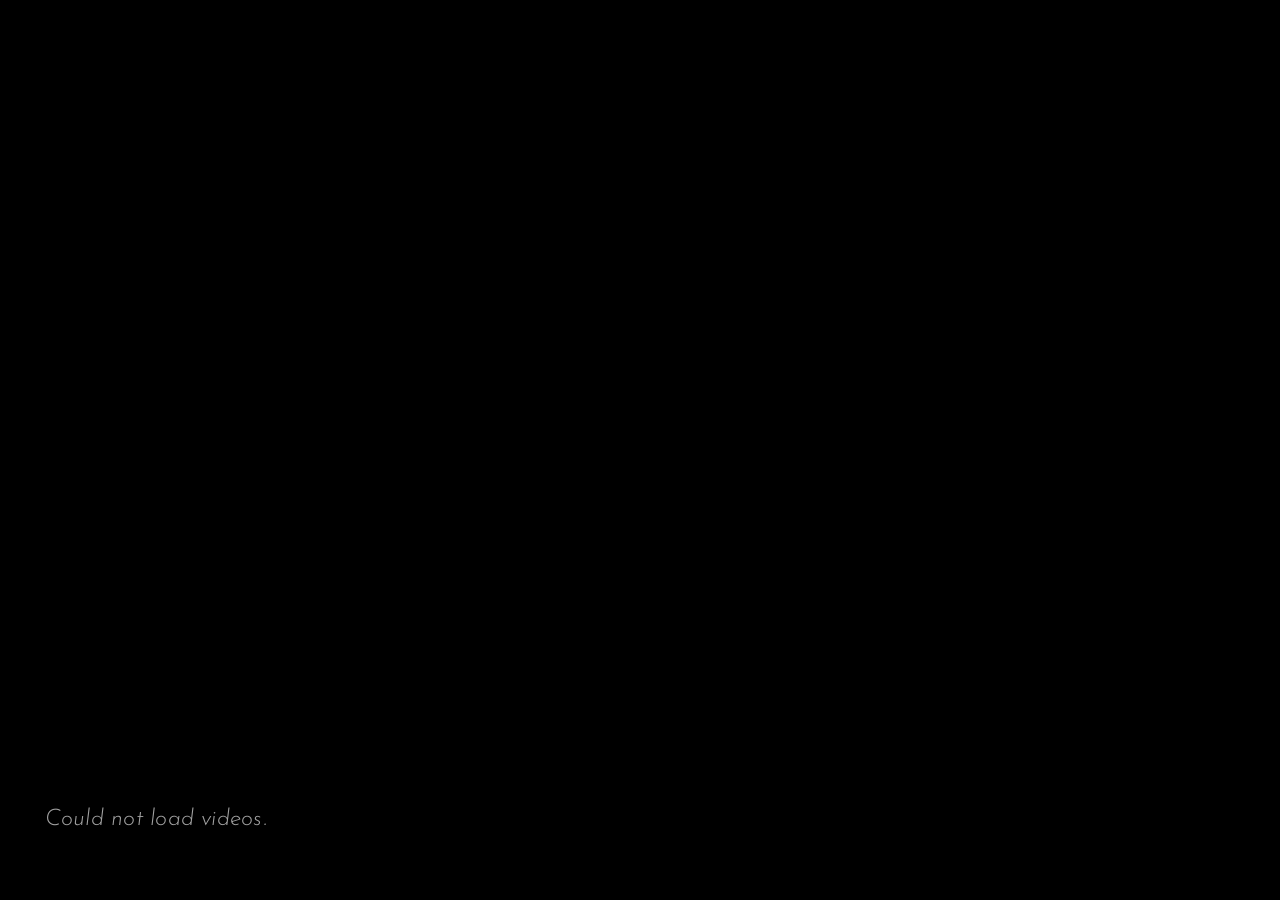
==== commit fcfc6879: "Add files via upload" ====
--- a/aerial-preview/index.html
+++ b/aerial-preview/index.html
@@ -8,7 +8,7 @@
   <!-- Google Fonts: editorial elegance -->
   <link rel="preconnect" href="https://fonts.googleapis.com" />
   <link rel="preconnect" href="https://fonts.gstatic.com" crossorigin />
-  <link href="https://fonts.googleapis.com/css2?family=Cormorant+Garamond:ital,wght@0,300;0,400;1,300&family=Josefin+Sans:wght@100;300&family=Playfair+Display:ital,wght@0,300;1,300&family=DM+Serif+Display:ital@0;1&family=Outfit:wght@200;300&family=Space+Grotesk:wght@300;400&family=Lato:ital,wght@0,300;1,300&family=Raleway:ital,wght@0,200;0,300;1,200&display=swap" rel="stylesheet" />
+  <link href="https://fonts.googleapis.com/css2?family=Cormorant+Garamond:ital,wght@0,300;0,400;1,300&family=Josefin+Sans:wght@100;300&family=Playfair+Display:ital,wght@0,300;1,300&family=DM+Serif+Display:ital@0;1&family=Outfit:wght@200;300&family=Space+Grotesk:wght@300;400&family=Lato:ital,wght@0,300;1,300&family=Raleway:ital,wght@0,200;0,300;1,200&family=EB+Garamond:ital,wght@0,300;1,300&family=Libre+Baskerville:ital,wght@0,400;1,400&family=Cinzel:wght@300;400&family=Italiana&family=Tenor+Sans&family=Nunito:ital,wght@0,200;0,300;1,200&family=Quicksand:wght@300;400&family=Montserrat:ital,wght@0,200;0,300;1,200&family=Inter:wght@200;300&family=Unbounded:wght@200;300&family=Bodoni+Moda:ital,wght@0,400;1,400&display=swap" rel="stylesheet" />
 </head>
 <body>
 
@@ -161,14 +161,31 @@
         <div class="settings-row">
           <label for="font-select">Display Font</label>
           <select id="font-select">
-            <option value="Josefin Sans">Josefin Sans</option>
-            <option value="Cormorant Garamond">Cormorant Garamond</option>
-            <option value="Playfair Display">Playfair Display</option>
-            <option value="DM Serif Display">DM Serif Display</option>
-            <option value="Outfit">Outfit</option>
-            <option value="Space Grotesk">Space Grotesk</option>
-            <option value="Lato">Lato</option>
-            <option value="Raleway">Raleway</option>
+            <optgroup label="── Elegant Serif">
+              <option value="Cormorant Garamond">Cormorant Garamond</option>
+              <option value="Playfair Display">Playfair Display</option>
+              <option value="DM Serif Display">DM Serif Display</option>
+              <option value="EB Garamond">EB Garamond</option>
+              <option value="Libre Baskerville">Libre Baskerville</option>
+              <option value="Bodoni Moda">Bodoni Moda</option>
+              <option value="Cinzel">Cinzel</option>
+              <option value="Italiana">Italiana</option>
+            </optgroup>
+            <optgroup label="── Clean Sans-Serif">
+              <option value="Josefin Sans" selected>Josefin Sans</option>
+              <option value="Tenor Sans">Tenor Sans</option>
+              <option value="Raleway">Raleway</option>
+              <option value="Outfit">Outfit</option>
+              <option value="Nunito">Nunito</option>
+              <option value="Quicksand">Quicksand</option>
+              <option value="Montserrat">Montserrat</option>
+              <option value="Inter">Inter</option>
+              <option value="Lato">Lato</option>
+            </optgroup>
+            <optgroup label="── Modern / Display">
+              <option value="Space Grotesk">Space Grotesk</option>
+              <option value="Unbounded">Unbounded</option>
+            </optgroup>
           </select>
         </div>
         <div id="font-preview">The quick brown fox — 12:34 · Wednesday</div>
--- a/aerial-preview/styles.css
+++ b/aerial-preview/styles.css
@@ -1,7 +1,12 @@
 /* ─────────────────────────────────────────────
    AERIAL SCREENSAVER — styles.css
-   Aesthetic: cinematic editorial, ultra-refined
-   Fonts: Cormorant Garamond (display) + Josefin Sans (UI)
+   Chromium 79+ compatible build:
+     • No `inset` shorthand  → explicit top/right/bottom/left
+     • -webkit-backdrop-filter prefix added
+     • :has() selector removed (not in Cr79/87) → replaced with JS .has-toggle class
+     • flex `gap` removed (Chrome 84+) → replaced with `> * + *` margin selectors
+     • All other selectors/properties verified against Chrome 79 baseline
+     • clamp() / min() / max() arrived exactly in Chrome 79 — safe to use
 ───────────────────────────────────────────── */
 
 :root {
@@ -15,23 +20,21 @@
   --black-60:   rgba(0,0,0,0.60);
   --black-20:   rgba(0,0,0,0.20);
 
-  --modal-bg:   rgba(12,12,14,0.92);
+  --modal-bg:     rgba(12,12,14,0.92);
   --modal-border: rgba(255,255,255,0.08);
-  --accent:     rgba(255,255,255,0.70);
+  --accent:       rgba(255,255,255,0.70);
 
   --font-display: 'Cormorant Garamond', Georgia, serif;
   --font-ui:      'Josefin Sans', sans-serif;
-  --font-active:  'Josefin Sans', sans-serif;  /* runtime-switchable font for all OSD + UI */
-
-  --fade-duration: 3000ms;
-  --overlay-padding: 48px;
-
-  /* OSD opacity — controlled independently per group (0.0–1.0) */
-  --osd-title-opacity: 0.80;   /* title */
-  --osd-poi-opacity:   0.80;   /* POI subtitle */
-  --osd-clock-opacity: 0.80;   /* clock + date */
-
-  /* OSD size scales — multiplied against clamp() base sizes */
+  --font-active:  'Josefin Sans', sans-serif;
+
+  --fade-duration:    6000ms;
+  --overlay-padding:  clamp(24px, 3.5vw, 64px);
+
+  --osd-title-opacity: 0.80;
+  --osd-poi-opacity:   0.80;
+  --osd-clock-opacity: 0.80;
+
   --title-scale: 1;
   --poi-scale:   1;
   --clock-scale: 1;
@@ -43,28 +46,29 @@
   width: 100%; height: 100%;
   overflow: hidden;
   background: #000;
-  cursor: none; /* full screensaver feel */
-}
-
-/* Show cursor when settings is open */
+  cursor: none;
+}
+
 body.settings-open { cursor: default; }
 
 /* ── VIDEO LAYER ── */
 #video-container {
   position: fixed;
-  inset: 0;
+  /* inset: 0 — not in Cr87, use explicit 4-sided declaration */
+  top: 0; right: 0; bottom: 0; left: 0;
   z-index: 0;
 }
 
 .aerial-video {
   position: absolute;
-  inset: 0;
+  top: 0; right: 0; bottom: 0; left: 0;
   width: 100%;
   height: 100%;
   object-fit: cover;
   opacity: 0;
-  transition: opacity var(--fade-duration) ease-in-out;
-  /* GPU hint */
+  /* No transition needed — BlackoutManager overlay handles all visual fading.
+     Instant switch while under black = zero freeze frames. */
+  transition: none;
   will-change: opacity;
 }
 
@@ -73,18 +77,16 @@
 /* ── VIGNETTE ── */
 #vignette {
   position: fixed;
-  inset: 0;
+  top: 0; right: 0; bottom: 0; left: 0;
   z-index: 1;
   pointer-events: none;
   background:
-    /* bottom gradient for text legibility */
     linear-gradient(
       to top,
       rgba(0,0,0,0.65) 0%,
       rgba(0,0,0,0.20) 30%,
       transparent 60%
     ),
-    /* top fade */
     linear-gradient(
       to bottom,
       rgba(0,0,0,0.30) 0%,
@@ -92,12 +94,7 @@
     );
 }
 
-/* ── OSD OVERLAYS ──
-   Each overlay group (#overlay-left = title+POI, #overlay-right = clock+date)
-   is independently positioned via data-title-corner / data-clock-corner on <html>.
-   Values: top-left | top-right | bottom-left | bottom-right
-──────────────────────────────────────────── */
-
+/* ── OSD OVERLAYS ── */
 #overlay-left,
 #overlay-right {
   position: fixed;
@@ -106,27 +103,25 @@
   max-width: 55vw;
 }
 
-/* ── TITLE+POI corners ── */
-:root[data-title-corner="bottom-left"]  #overlay-left { bottom: var(--overlay-padding); left:  var(--overlay-padding); text-align: left;  }
-:root[data-title-corner="bottom-right"] #overlay-left { bottom: var(--overlay-padding); right: var(--overlay-padding); text-align: right; left: unset; }
-:root[data-title-corner="top-left"]     #overlay-left { top:    var(--overlay-padding); left:  var(--overlay-padding); text-align: left;  }
-:root[data-title-corner="top-right"]    #overlay-left { top:    var(--overlay-padding); right: var(--overlay-padding); text-align: right; left: unset; }
-
-/* ── CLOCK+DATE corners ── */
-:root[data-clock-corner="bottom-left"]  #overlay-right { bottom: var(--overlay-padding); left:  var(--overlay-padding); text-align: left;  right: unset; }
-:root[data-clock-corner="bottom-right"] #overlay-right { bottom: var(--overlay-padding); right: var(--overlay-padding); text-align: right; }
-:root[data-clock-corner="top-left"]     #overlay-right { top:    var(--overlay-padding); left:  var(--overlay-padding); text-align: left;  right: unset; }
-:root[data-clock-corner="top-right"]    #overlay-right { top:    var(--overlay-padding); right: var(--overlay-padding); text-align: right; }
-
-/* Mirror clock text-align into its children */
+/* Title+POI corners */
+:root[data-title-corner="bottom-left"]  #overlay-left { bottom: var(--overlay-padding); left:  var(--overlay-padding); right: auto; top: auto; text-align: left;  }
+:root[data-title-corner="bottom-right"] #overlay-left { bottom: var(--overlay-padding); right: var(--overlay-padding); left: auto; top: auto; text-align: right; }
+:root[data-title-corner="top-left"]     #overlay-left { top:    var(--overlay-padding); left:  var(--overlay-padding); right: auto; bottom: auto; text-align: left;  }
+:root[data-title-corner="top-right"]    #overlay-left { top:    var(--overlay-padding); right: var(--overlay-padding); left: auto; bottom: auto; text-align: right; }
+
+/* Clock+Date corners */
+:root[data-clock-corner="bottom-left"]  #overlay-right { bottom: var(--overlay-padding); left:  var(--overlay-padding); right: auto; top: auto; text-align: left;  }
+:root[data-clock-corner="bottom-right"] #overlay-right { bottom: var(--overlay-padding); right: var(--overlay-padding); left: auto; top: auto; text-align: right; }
+:root[data-clock-corner="top-left"]     #overlay-right { top:    var(--overlay-padding); left:  var(--overlay-padding); right: auto; bottom: auto; text-align: left;  }
+:root[data-clock-corner="top-right"]    #overlay-right { top:    var(--overlay-padding); right: var(--overlay-padding); left: auto; bottom: auto; text-align: right; }
+
 #overlay-right #clock,
 #overlay-right #dateline { text-align: inherit; }
-
 
 /* Video title */
 #video-title {
   font-family: var(--font-active);
-  font-size: calc(clamp(1.4rem, 3vw, 2.4rem) * var(--title-scale));
+  font-size: calc(clamp(1.8vw, max(1.8vw, 2.2vh), 3.2vw) * var(--title-scale));
   font-weight: 300;
   font-style: italic;
   color: var(--white-80);
@@ -134,27 +129,35 @@
   line-height: 1.2;
   text-shadow: 0 2px 24px rgba(0,0,0,0.6);
   opacity: var(--osd-title-opacity);
-  transition: opacity 600ms ease;
+  transition: opacity 1200ms ease;
+}
+
+#video-title.osd-hidden {
+  opacity: 0 !important;
+  transition: opacity 1200ms ease;
 }
 
 #poi-text {
   font-family: var(--font-active);
-  font-size: calc(clamp(0.75rem, 1.3vw, 1.1rem) * var(--poi-scale));
+  font-size: calc(clamp(0.9vw, max(0.9vw, 1.1vh), 1.6vw) * var(--poi-scale));
   font-weight: 300;
   font-style: italic;
   letter-spacing: 0.02em;
   text-transform: none;
   color: var(--white-50);
-  margin-bottom: 10px;
+  margin-bottom: 0.6vw;
   min-height: 1.2em;
   opacity: var(--osd-poi-opacity);
-  transition: opacity 600ms ease, transform 600ms ease;
+  transition: opacity 1200ms ease, transform 1200ms ease;
   transform: translateY(0);
   animation: none;
 }
 
-/* poi-enter: slide up into place — opacity is handled by transition on the element,
-   NOT by the keyframe, so --osd-poi-opacity is never overridden */
+#poi-text.osd-hidden {
+  opacity: 0 !important;
+  transition: opacity 1200ms ease, transform 1200ms ease;
+}
+
 #poi-text.poi-enter {
   animation: poiSlideIn 600ms ease forwards;
 }
@@ -167,27 +170,38 @@
 /* Clock */
 #clock {
   font-family: var(--font-active);
-  font-size: calc(clamp(2.2rem, 5vw, 4rem) * var(--clock-scale));
+  font-size: calc(clamp(3.5vw, max(3.5vw, 4.5vh), 6.5vw) * var(--clock-scale));
   font-weight: 300;
   letter-spacing: 0.03em;
   color: var(--white-80);
   text-shadow: 0 2px 24px rgba(0,0,0,0.4);
   line-height: 1;
   opacity: var(--osd-clock-opacity);
-  transition: opacity 100ms;
+  transition: opacity 1200ms ease;
+}
+
+#clock.osd-hidden {
+  opacity: 0 !important;
+  transition: opacity 1200ms ease;
 }
 
 /* Date */
 #dateline {
   font-family: var(--font-active);
-  font-size: calc(clamp(0.65rem, 1vw, 0.85rem) * var(--clock-scale));
+  font-size: calc(clamp(0.7vw, max(0.7vw, 0.9vh), 1.2vw) * var(--clock-scale));
   font-weight: 300;
   font-style: italic;
   letter-spacing: 0.08em;
   color: var(--white-50);
-  margin-top: 8px;
+  margin-top: 0.5vw;
   text-align: right;
   opacity: var(--osd-clock-opacity);
+  transition: opacity 1200ms ease;
+}
+
+#dateline.osd-hidden {
+  opacity: 0 !important;
+  transition: opacity 1200ms ease;
 }
 
 /* ── DEBUG OVERLAY ── */
@@ -201,22 +215,28 @@
   border-radius: 4px;
   padding: 16px 20px;
   min-width: 340px;
+  -webkit-backdrop-filter: blur(8px);
   backdrop-filter: blur(8px);
 }
 
 .debug-row {
+  display: -webkit-flex;
   display: flex;
-  gap: 16px;
+  /* gap: 16px — not supported until Chrome 84; use margin instead */
   margin-bottom: 6px;
   font-family: 'Courier New', monospace;
   font-size: 0.7rem;
   line-height: 1.5;
 }
+.debug-row > * + * {
+  margin-left: 16px;
+}
 
 .debug-label {
   color: rgba(255,255,255,0.35);
   letter-spacing: 0.1em;
   min-width: 90px;
+  -webkit-flex-shrink: 0;
   flex-shrink: 0;
 }
 
@@ -233,12 +253,16 @@
 /* ── SETTINGS MODAL ── */
 #settings-overlay {
   position: fixed;
-  inset: 0;
+  top: 0; right: 0; bottom: 0; left: 0;
   z-index: 100;
   background: rgba(0,0,0,0.50);
+  -webkit-backdrop-filter: blur(12px);
   backdrop-filter: blur(12px);
+  display: -webkit-flex;
   display: flex;
+  -webkit-align-items: center;
   align-items: center;
+  -webkit-justify-content: center;
   justify-content: center;
   cursor: default;
   opacity: 1;
@@ -254,69 +278,123 @@
   border: 1px solid var(--modal-border);
   border-radius: 12px;
   padding: 0;
-  width: min(480px, 90vw);
-  overflow: hidden;
+  width: min(480px, 92vw);
+  max-height: 88vh;
+  overflow-y: auto;
+  overflow-x: hidden;
+  overscroll-behavior: contain;
   box-shadow: 0 40px 80px rgba(0,0,0,0.8);
+  -webkit-animation: modalIn 250ms cubic-bezier(0.34,1.56,0.64,1) forwards;
   animation: modalIn 250ms cubic-bezier(0.34,1.56,0.64,1) forwards;
 }
 
+#settings-modal::-webkit-scrollbar { width: 3px; }
+#settings-modal::-webkit-scrollbar-track { background: transparent; }
+#settings-modal::-webkit-scrollbar-thumb { background: rgba(255,255,255,0.15); border-radius: 2px; }
+
+@-webkit-keyframes modalIn {
+  from { opacity: 0; -webkit-transform: scale(0.92) translateY(12px); transform: scale(0.92) translateY(12px); }
+  to   { opacity: 1; -webkit-transform: scale(1) translateY(0); transform: scale(1) translateY(0); }
+}
 @keyframes modalIn {
   from { opacity: 0; transform: scale(0.92) translateY(12px); }
   to   { opacity: 1; transform: scale(1) translateY(0); }
 }
 
+/* ── Mobile: slide up as a bottom sheet ── */
+@media (max-width: 500px) {
+  #settings-overlay {
+    -webkit-align-items: flex-end;
+    align-items: flex-end;
+    padding: 0;
+  }
+  #settings-modal {
+    width: 100%;
+    max-width: 100%;
+    max-height: 92vh;
+    border-radius: 16px 16px 0 0;
+    border-left: none;
+    border-right: none;
+    border-bottom: none;
+    -webkit-animation: modalInMobile 280ms cubic-bezier(0.32, 0.72, 0, 1) forwards;
+    animation: modalInMobile 280ms cubic-bezier(0.32, 0.72, 0, 1) forwards;
+  }
+  @-webkit-keyframes modalInMobile {
+    from { opacity: 0; -webkit-transform: translateY(100%); transform: translateY(100%); }
+    to   { opacity: 1; -webkit-transform: translateY(0); transform: translateY(0); }
+  }
+  @keyframes modalInMobile {
+    from { opacity: 0; transform: translateY(100%); }
+    to   { opacity: 1; transform: translateY(0); }
+  }
+}
+
 #settings-header {
+  display: -webkit-flex;
   display: flex;
+  -webkit-align-items: center;
   align-items: center;
+  -webkit-justify-content: space-between;
   justify-content: space-between;
-  padding: 24px 28px 20px;
+  padding: 20px 24px 16px;
   border-bottom: 1px solid var(--modal-border);
+  position: -webkit-sticky;
+  position: sticky;
+  top: 0;
+  background: var(--modal-bg);
+  z-index: 1;
 }
 
 #settings-title {
   font-family: var(--font-ui);
-  font-size: 0.7rem;
-  font-weight: 300;
-  letter-spacing: 0.3em;
+  font-size: 0.72rem;
+  font-weight: 300;
+  letter-spacing: 0.15em;
   text-transform: uppercase;
-  color: var(--white-50);
+  color: var(--white-80);
 }
 
 #settings-close {
   background: none;
   border: none;
   color: var(--white-50);
+  font-size: 1rem;
   cursor: pointer;
-  font-size: 1rem;
   padding: 4px 8px;
   border-radius: 4px;
-  transition: color 150ms, background 150ms;
-  font-family: var(--font-ui);
+  transition: color 150ms;
   line-height: 1;
 }
-#settings-close:hover { color: var(--white); background: var(--white-10); }
+#settings-close:hover { color: var(--white-80); }
 
 .settings-section {
-  padding: 20px 28px;
+  padding: 16px 24px;
   border-bottom: 1px solid var(--modal-border);
 }
 .settings-section:last-of-type { border-bottom: none; }
 
 .settings-section-title {
   font-family: var(--font-ui);
-  font-size: 0.58rem;
-  font-weight: 300;
-  letter-spacing: 0.28em;
+  font-size: 0.60rem;
+  font-weight: 300;
+  letter-spacing: 0.18em;
   text-transform: uppercase;
   color: var(--white-25);
-  margin-bottom: 16px;
+  margin-bottom: 12px;
 }
 
 .settings-row {
+  display: -webkit-flex;
   display: flex;
+  -webkit-align-items: center;
   align-items: center;
+  -webkit-justify-content: space-between;
   justify-content: space-between;
-  margin-bottom: 14px;
+  /* gap: 12px — not supported until Chrome 84 */
+  margin-bottom: 12px;
+}
+.settings-row > * + * {
+  margin-left: 12px;
 }
 .settings-row:last-child { margin-bottom: 0; }
 
@@ -326,6 +404,9 @@
   font-weight: 300;
   color: var(--white-80);
   letter-spacing: 0.04em;
+  -webkit-flex: 1;
+  flex: 1;
+  min-width: 0;
 }
 
 /* Select dropdowns */
@@ -337,18 +418,29 @@
   font-family: var(--font-ui);
   font-size: 0.78rem;
   font-weight: 300;
-  padding: 7px 28px 7px 12px;
+  padding: 8px 28px 8px 12px;
   cursor: pointer;
+  -webkit-appearance: none;
   appearance: none;
   background-image: url("data:image/svg+xml,%3Csvg xmlns='http://www.w3.org/2000/svg' width='12' height='8' viewBox='0 0 12 8'%3E%3Cpath d='M1 1l5 5 5-5' stroke='rgba(255,255,255,0.4)' stroke-width='1.5' fill='none' stroke-linecap='round'/%3E%3C/svg%3E");
   background-repeat: no-repeat;
   background-position: right 10px center;
   transition: border-color 150ms;
-  min-width: 160px;
+  min-width: 140px;
+  max-width: 100%;
 }
 select:hover  { border-color: rgba(255,255,255,0.25); }
 select:focus  { outline: none; border-color: rgba(255,255,255,0.40); }
-select option { background: #1a1a1f; color: #fff; }
+select option  { background: #1a1a1f; color: #fff; }
+select optgroup { background: #1a1a1f; color: rgba(255,255,255,0.35); font-size: 0.68rem; letter-spacing: 0.08em; }
+
+@media (max-width: 500px) {
+  select { min-width: 0; width: 100%; }
+  .settings-row { -webkit-flex-direction: column; flex-direction: column; -webkit-align-items: flex-start; align-items: flex-start; }
+  .settings-row label:first-child { min-width: unset; }
+  /* Toggle rows stay horizontal — JS adds .has-toggle class (replaces :has() which Cr87 lacks) */
+  .settings-row.has-toggle { -webkit-flex-direction: row; flex-direction: row; -webkit-align-items: center; align-items: center; }
+}
 
 /* Toggle switch */
 .toggle-wrap {
@@ -363,7 +455,7 @@
 }
 .toggle-label {
   position: absolute;
-  inset: 0;
+  top: 0; right: 0; bottom: 0; left: 0;
   background: rgba(255,255,255,0.15);
   border-radius: 12px;
   cursor: pointer;
@@ -376,24 +468,42 @@
   width: 18px; height: 18px;
   border-radius: 50%;
   background: var(--white-50);
-  transition: transform 200ms, background 200ms;
+  transition: -webkit-transform 200ms, transform 200ms, background 200ms;
 }
 .toggle-wrap input:checked + .toggle-label {
   background: rgba(255,255,255,0.35);
 }
 .toggle-wrap input:checked + .toggle-label::after {
+  -webkit-transform: translateX(20px);
   transform: translateX(20px);
   background: var(--white);
 }
 
 #settings-hint {
-  padding: 14px 28px;
+  padding: 12px 24px;
   font-family: var(--font-ui);
   font-size: 0.62rem;
   letter-spacing: 0.08em;
   color: var(--white-25);
   border-top: 1px solid var(--modal-border);
   text-align: center;
+  position: -webkit-sticky;
+  position: sticky;
+  bottom: 0;
+  background: var(--modal-bg);
+}
+
+@media (max-width: 500px) {
+  #settings-hint { font-size: 0.56rem; letter-spacing: 0.04em; padding: 10px 16px; }
+  #settings-modal::before {
+    content: '';
+    display: block;
+    width: 36px;
+    height: 4px;
+    background: rgba(255,255,255,0.18);
+    border-radius: 2px;
+    margin: 10px auto 0;
+  }
 }
 
 kbd {
@@ -410,6 +520,7 @@
   position: fixed;
   top: 50%;
   left: 50%;
+  -webkit-transform: translate(-50%, -50%) scale(0);
   transform: translate(-50%, -50%) scale(0);
   width: 80px;
   height: 80px;
@@ -419,7 +530,12 @@
   pointer-events: none;
 }
 #skip-ripple.animate {
+  -webkit-animation: ripple 500ms ease-out forwards;
   animation: ripple 500ms ease-out forwards;
+}
+@-webkit-keyframes ripple {
+  from { -webkit-transform: translate(-50%,-50%) scale(0); transform: translate(-50%,-50%) scale(0); opacity: 1; }
+  to   { -webkit-transform: translate(-50%,-50%) scale(3); transform: translate(-50%,-50%) scale(3); opacity: 0; }
 }
 @keyframes ripple {
   from { transform: translate(-50%,-50%) scale(0); opacity: 1; }
@@ -428,9 +544,17 @@
 
 /* ── OSD OPACITY SLIDER ── */
 .slider-wrap {
+  display: -webkit-flex;
   display: flex;
+  -webkit-align-items: center;
   align-items: center;
-  gap: 12px;
+  /* gap: 10px — not supported until Chrome 84 */
+  -webkit-flex: 1;
+  flex: 1;
+  min-width: 0;
+}
+.slider-wrap > * + * {
+  margin-left: 10px;
 }
 
 .slider-wrap span {
@@ -438,20 +562,30 @@
   font-size: 0.75rem;
   font-weight: 300;
   color: var(--white-50);
-  min-width: 36px;
+  min-width: 32px;
   text-align: right;
+  -webkit-flex-shrink: 0;
+  flex-shrink: 0;
 }
 
 input[type="range"] {
   -webkit-appearance: none;
   appearance: none;
-  width: 130px;
+  -webkit-flex: 1;
+  flex: 1;
+  min-width: 80px;
   height: 2px;
   background: rgba(255,255,255,0.20);
   border-radius: 2px;
   outline: none;
   cursor: pointer;
 }
+
+@media (max-width: 500px) {
+  .slider-wrap { width: 100%; }
+  input[type="range"] { min-width: 0; }
+}
+
 input[type="range"]::-webkit-slider-thumb {
   -webkit-appearance: none;
   width: 14px;
@@ -459,9 +593,13 @@
   border-radius: 50%;
   background: var(--white);
   cursor: pointer;
+  transition: -webkit-transform 150ms;
   transition: transform 150ms;
 }
-input[type="range"]::-webkit-slider-thumb:hover { transform: scale(1.2); }
+input[type="range"]::-webkit-slider-thumb:hover {
+  -webkit-transform: scale(1.2);
+  transform: scale(1.2);
+}
 input[type="range"]::-moz-range-thumb {
   width: 14px;
   height: 14px;
@@ -471,11 +609,18 @@
   cursor: pointer;
 }
 
+@media (max-width: 500px) {
+  input[type="range"]::-webkit-slider-thumb { width: 20px; height: 20px; }
+  input[type="range"]::-moz-range-thumb     { width: 20px; height: 20px; }
+  input[type="range"] { height: 3px; }
+}
+
 /* ── STARTUP HINT ── */
 #start-hint {
   position: fixed;
   bottom: 28px;
   left: 50%;
+  -webkit-transform: translateX(-50%);
   transform: translateX(-50%);
   z-index: 20;
   font-family: var(--font-ui);
@@ -490,7 +635,7 @@
   padding: 7px 18px;
   pointer-events: none;
   white-space: nowrap;
-  /* fade in then out */
+  -webkit-animation: hintLifecycle 5s ease forwards;
   animation: hintLifecycle 5s ease forwards;
 }
 
@@ -498,6 +643,12 @@
   color: rgba(255,255,255,0.65);
 }
 
+@-webkit-keyframes hintLifecycle {
+  0%   { opacity: 0; }
+  12%  { opacity: 1; }
+  70%  { opacity: 1; }
+  100% { opacity: 0; }
+}
 @keyframes hintLifecycle {
   0%   { opacity: 0; }
   12%  { opacity: 1; }
@@ -510,8 +661,8 @@
 /* ── STALL BLACKOUT ── */
 #stall-blackout {
   position: fixed;
-  inset: 0;
-  z-index: 15;          /* above video AND overlays — full blank screen */
+  top: 0; right: 0; bottom: 0; left: 0;
+  z-index: 15;
   background: #000;
   opacity: 0;
   pointer-events: none;
@@ -526,15 +677,13 @@
 /* ── RESPONSIVE ── */
 @media (max-width: 600px) {
   :root {
-    --overlay-padding: 24px;
+    --overlay-padding: clamp(14px, 4vw, 28px);
   }
-  #overlay-left { max-width: 80vw; }
+  #overlay-left  { max-width: 80vw; }
   #debug-overlay { min-width: unset; max-width: 90vw; }
 }
 
-/* ── D-PAD / REMOTE FOCUS STYLES ──
-   High-visibility ring so TV viewers can track focus
-────────────────────────────────────────────── */
+/* ── D-PAD / REMOTE FOCUS STYLES ── */
 #settings-modal select:focus,
 #settings-modal input[type="range"]:focus,
 #settings-modal input[type="checkbox"]:focus + .toggle-label,
@@ -558,21 +707,20 @@
   font-style: italic;
 }
 
-/* ── POI ORDER — data attribute on <html> ──
-   [data-poi-order="above"]: poi is first child (above title) — default DOM order
-   [data-poi-order="below"]: swap so title appears above poi
-────────────────────────────────────────────── */
+/* ── POI ORDER ── */
 #overlay-left {
+  display: -webkit-flex;
   display: flex;
+  -webkit-flex-direction: column;
   flex-direction: column;
 }
 
-/* Default (below): poi stays below title — reverse the DOM order visually */
 [data-poi-order="below"] #overlay-left {
+  -webkit-flex-direction: column-reverse;
   flex-direction: column-reverse;
 }
 
-/* above: poi above title — normal DOM order (poi is first in DOM) */
 [data-poi-order="above"] #overlay-left {
+  -webkit-flex-direction: column;
   flex-direction: column;
-}
+}
